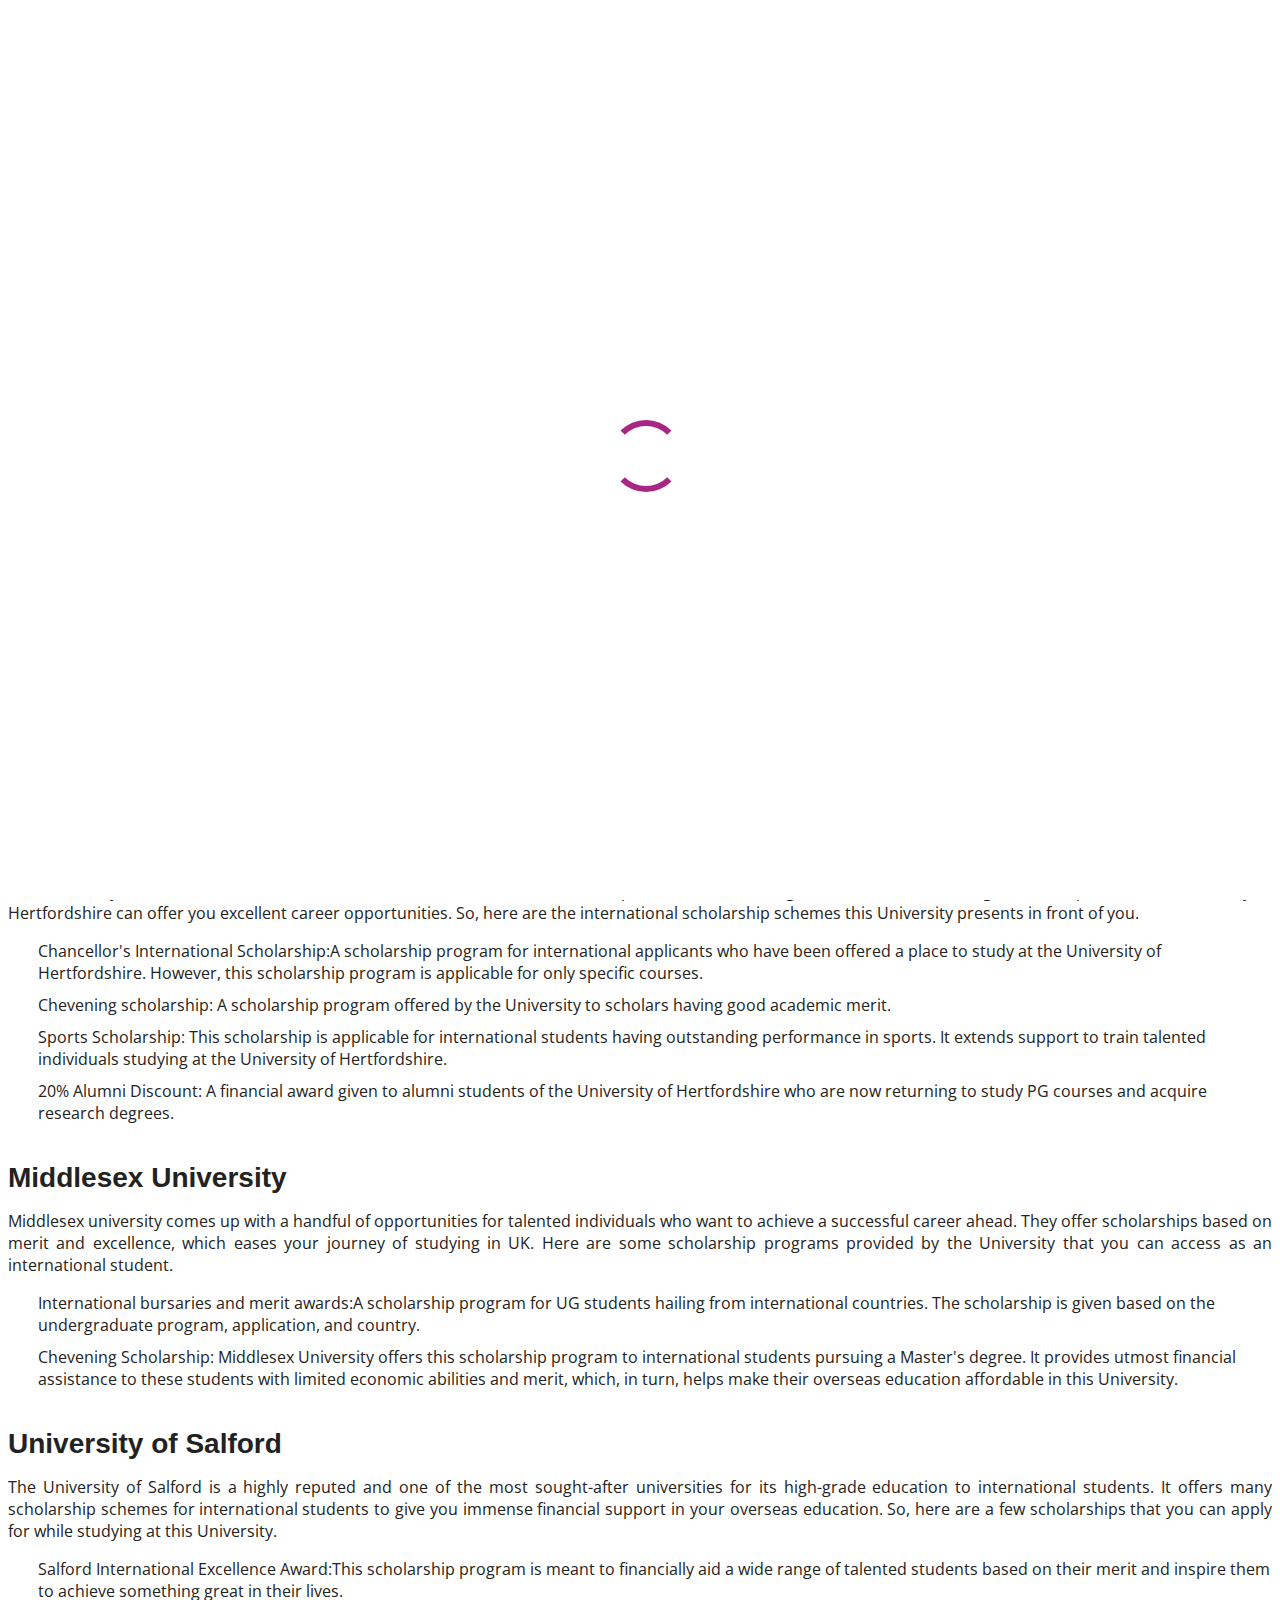
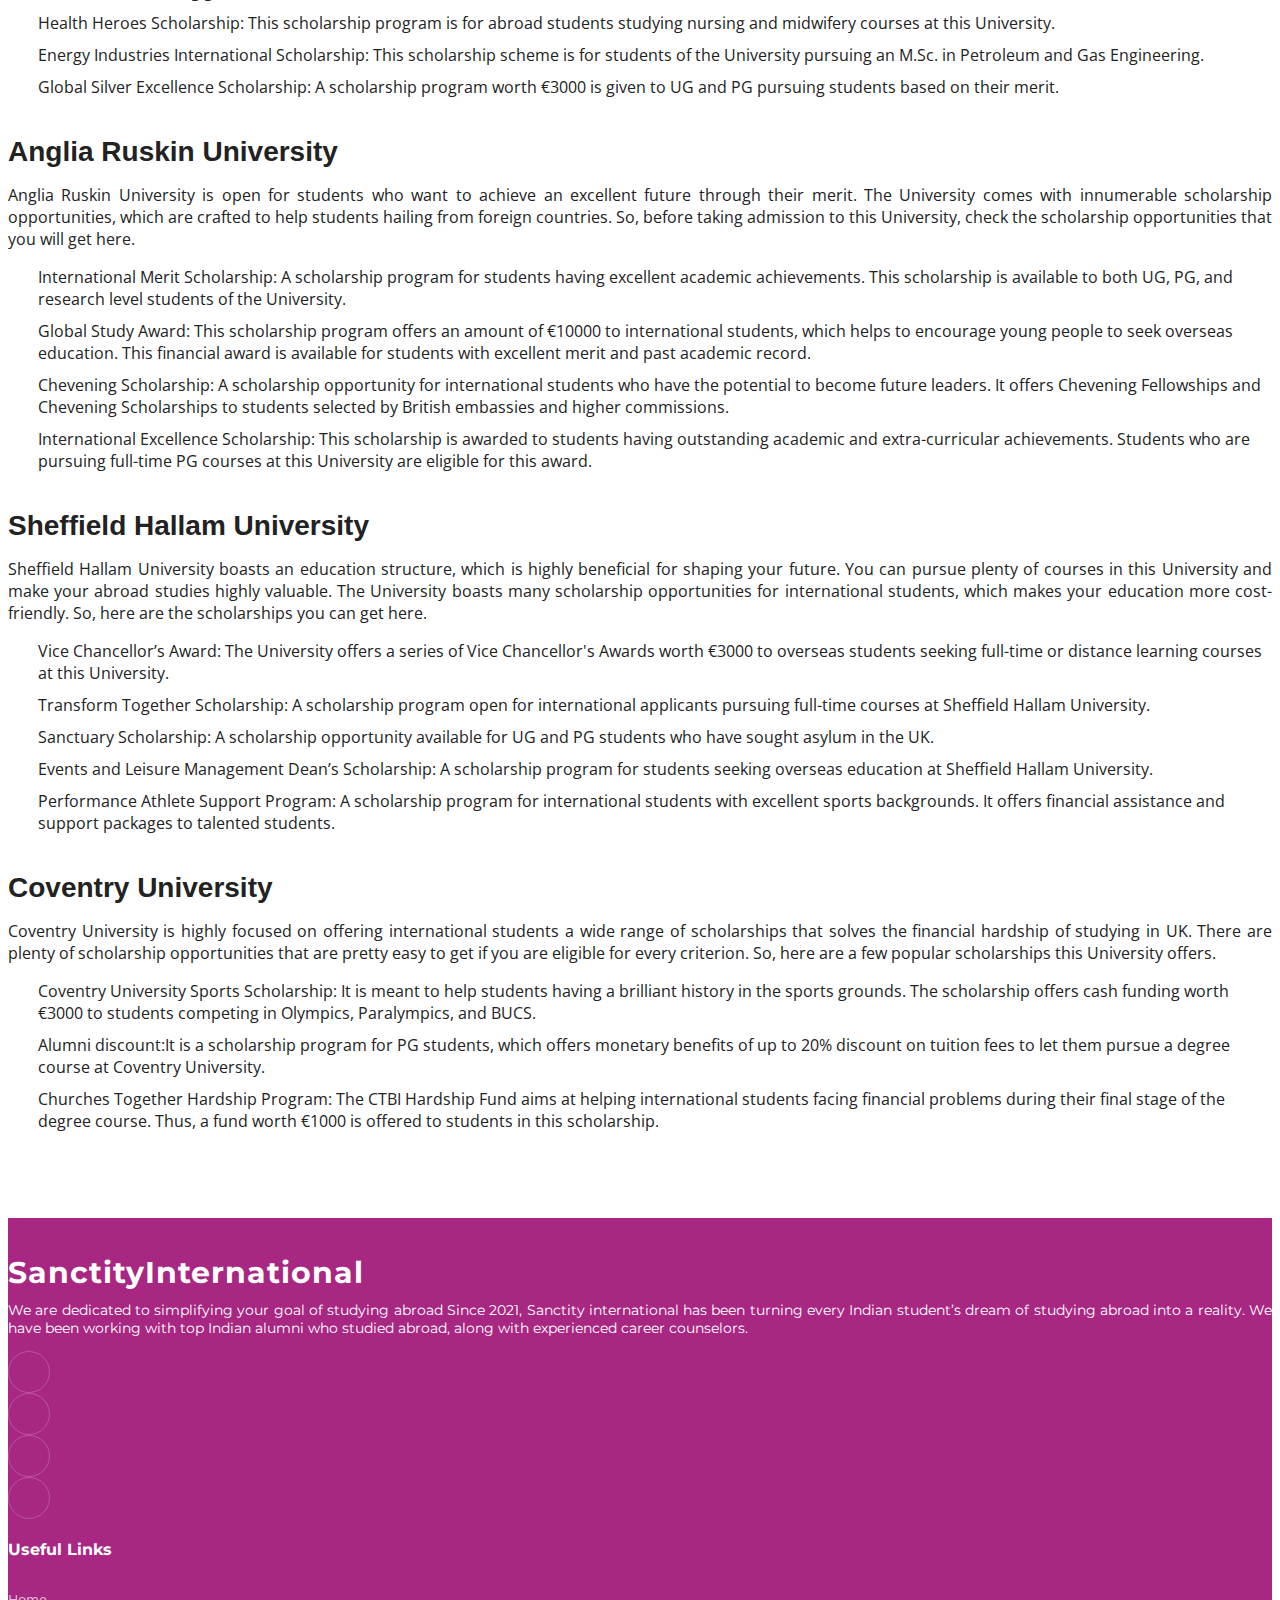
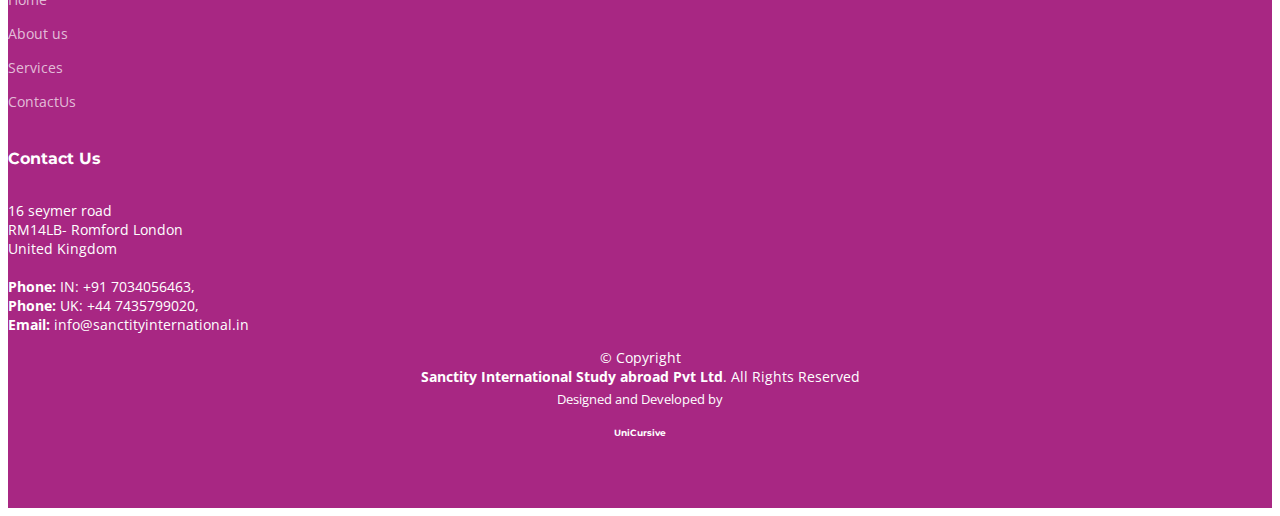
==== ScholarshipUK.html @ 5bcd30e2 "career bridage instead of Sanctity International" ====
<!DOCTYPE html>
<html lang="en">

<head>
  <meta charset="utf-8">
  <meta content="width=device-width, initial-scale=1.0" name="viewport">

  <title>SanctityInternational</title>
  <meta content="" name="description">
  <meta content="" name="keywords">

  <!-- Favicons -->


  <!-- Google Fonts -->
  <link rel="preconnect" href="https://fonts.googleapis.com">
  <link rel="preconnect" href="https://fonts.gstatic.com" crossorigin>
  <link href="https://fonts.googleapis.com/css2?family=Open+Sans:ital,wght@0,300;0,400;0,500;0,600;0,700;1,300;1,400;1,600;1,700&family=Montserrat:ital,wght@0,300;0,400;0,500;0,600;0,700;1,300;1,400;1,500;1,600;1,700&family=Raleway:ital,wght@0,300;0,400;0,500;0,600;0,700;1,300;1,400;1,500;1,600;1,700&display=swap" rel="stylesheet">

  <!-- Vendor CSS Files -->
  <link href="assets/vendor/bootstrap/css/bootstrap.min.css" rel="stylesheet">
  <link href="assets/vendor/bootstrap-icons/bootstrap-icons.css" rel="stylesheet">
  <link href="assets/vendor/aos/aos.css" rel="stylesheet">
  <link href="assets/vendor/glightbox/css/glightbox.min.css" rel="stylesheet">
  <link href="assets/vendor/swiper/swiper-bundle.min.css" rel="stylesheet">
    <!--Jquery-->
<script src="https://cdnjs.cloudflare.com/ajax/libs/jquery/3.4.1/jquery.min.js" integrity="sha256-CSXorXvZcTkaix6Yvo6HppcZGetbYMGWSFlBw8HfCJo=" crossorigin="anonymous"></script>
<!--Floating WhatsApp css-->
<link rel="stylesheet" href="https://rawcdn.githack.com/rafaelbotazini/floating-whatsapp/3d18b26d5c7d430a1ab0b664f8ca6b69014aed68/floating-wpp.min.css">
<!--Floating WhatsApp javascript-->
<script type="text/javascript" src="https://rawcdn.githack.com/rafaelbotazini/floating-whatsapp/3d18b26d5c7d430a1ab0b664f8ca6b69014aed68/floating-wpp.min.js"></script>  

  <!-- Template Main CSS File -->
  <link href="assets/css/main.css" rel="stylesheet">

</head>

<body>

  <header id="header" class="header d-flex align-items-center">

    <div class="container-fluid container-xl d-flex align-items-center justify-content-between">
      <a href="index.html" class="logo d-flex align-items-center">
        <h1>SanctityInternational<span>.</span></h1>
      </a>
      <nav id="navbar" class="navbar">
        <ul>
          <li ><a href="index.html#hero">Home</a></li>
          
          <li ><a class="line" href="index.html#about">About</a></li>
         
          <li ><a class="line" href="index.html#services">Services</a></li>
          
          <li><a class="line" href="index.html#teams">Teams</a></li>
        
          <li ><a class="line" href="index.html#courses">Courses</a></li>
          
          <li ><a class="line" href="career.html">Career</a></li>
         
          <li class="dropdown"><a class="line" href="ScholarshipUK.html"><span>Scholarship</span> <i class="bi bi-chevron-down dropdown-indicator"></i></a>
            <ul>
              <li><a href="ScholarshipUK.html">UK</a></li>
               <!-- <li><a href="#">Australia</a></li>
               <li><a href="#">Canada</a></li> -->
            </ul>
          </li>
   
          <li><a class="line" href="index.html#contact">Contact</a></li>
        </ul>
      </nav><!-- .navbar -->

      <i class="mobile-nav-toggle mobile-nav-show bi bi-list"></i>
      <i class="mobile-nav-toggle mobile-nav-hide d-none bi bi-x"></i>
    </div>
  </header>
  <!-- End Header -->

  <main id="main">

    <!-- ======= Breadcrumbs ======= -->
    <div class="breadcrumbs">
      <div class="page-header d-flex align-items-center" style="background-image: url('');">
        <div class="container position-relative">
          <div class="row d-flex justify-content-center">
            <div class="col-lg-6 text-center">
              <h2>Scholarship for United Kingdom</h2>
              <!-- <p></p> -->
            </div>
          </div>
        </div>
      </div>
      <nav>
        <div class="container">
          <ol>
            <li><a href="ScholarshipUK.html">Scholarship</a></li>
            <li>UK</li>
          </ol>
        </div>
      </nav>
    </div>

      <!-- ======= About Us Section ======= -->
    <section id="scholarship" class="about">
      <div class="container" data-aos="fade-up">
        <div class="row gy-4">
          <p>
            The UK is the cult place of quality education for international students. Every year, a wide range of universities in the UK welcomes numerous students from abroad who seek degrees at various levels. Hence, British institutions offer ample scholarship opportunities to those students to help them pursue their overseas education properly and fulfill their dreams.
          </p>
          <P>
            So, whether you have an excellent past educational record or lack financial stability in your life, UK universities will offer you scholarships for all issues. But don’t you know which scholarship program to opt for? Well, this is when Sanctity International comes to your rescue. As a leading abroad education consultant, we let you familiarize yourself with different international scholarship schemes corresponding to your course and help you get prepared to apply for them.
          </P>
          <H3>The UK is the right destination to begin your overseas education</H3>
          <P>
            UK Universities boast numerous scholarships, which are rightly made to give your career an impressive boost. Thus, Sanctity International works as a bridge between you and the UK universities to let you shape your future the way you want.
          </P>

          <!-- London South Bank University -->
          <!-- <H3>London South Bank University</H3>
          <P>
            London South Bank University offers an extensive range of scholarship schemes for international students. Its scholarship programs include adequate financial funding and ample career opportunities for students of all disciplines. So, here are a few well-known scholarships offered by the University.
          </P>
          <div class="col-lg">
            <div class="content ps-0 ps-lg">
              <ul class="fst-italic">
                <li><i class="bi bi-check-circle-fill"></i> 
                  Sports scholarships:An Elite Sports Programme, run by the Academy of Sport, supports talented individuals. Hence, they offer scholarship funding worth €3000 to all international students participating and performing well in sports like basketball.
                </li>
                <li><i class="bi bi-check-circle-fill"></i> 
                  Lawrence Burrows Educational Trust Fund: It is another progressive initiative taken by the London South Bank University. It offers funds worth €30000 to students participating in full-time undergraduate courses at the said University.
                </li>
                <li><i class="bi bi-check-circle-fill"></i> 
                  Chancerygate Foundation Bursary:An international scholarship program for abroad students belonging to minority backgrounds.
                </li>
              </ul>
            </div>
          </div> -->
          
          <!-- University of Central Lancashire -->
          <!-- <H3>University of Central Lancashire</H3>
          <P>
            The University of Central Lancashire every year welcomes a large number of students from all over the world. Besides, the study infrastructure of the University perfectly meets the demand of the overseas students. So, here are the scholarships that this University offers to its international students
          </P>
          <div class="col-lg">
            <div class="content ps-0 ps-lg">
              <ul class="fst-italic">
                <li><i class="bi bi-check-circle-fill"></i> 
                  Erasmus Mundus Scholarship:An International bursary worth €1000 is offered to international students per year. It is a helpful initiative for those students having enrolled with UCLan to pursue degrees.
                </li>
                <li><i class="bi bi-check-circle-fill"></i> 
                  Excellence Scholarships: A scholarship worth €3000 for students who have achieved outstanding marks in their previous educational centers. Students who are pursuing UG and PG degrees are eligible for this scholarship.
                </li>
                <li><i class="bi bi-check-circle-fill"></i> 
                  Merit Scholarship €2000:This scholarship is for international students who have achieved good grades before entering UCL. This scholarship is helpful for UG and PG students.
                </li>
              </ul>
            </div>
          </div> -->


          <!-- University of Hertfordshire -->
          <H3>University of Hertfordshire</H3>
          <P>
            The University of Hertfordshire makes room for students who have brilliant capabilities to shine bright in their future. Getting scholarships from the University of Hertfordshire can offer you excellent career opportunities. So, here are the international scholarship schemes this University presents in front of you.
          </P>
          <div class="col-lg">
            <div class="content ps-0 ps-lg">
              <ul class="fst-italic">
                <li><i class="bi bi-check-circle-fill"></i> 
                  Chancellor's International Scholarship:A scholarship program for international applicants who have been offered a place to study at the University of Hertfordshire. However, this scholarship program is applicable for only specific courses.
                </li>
                <li><i class="bi bi-check-circle-fill"></i> 
                  Chevening scholarship: A scholarship program offered by the University to scholars having good academic merit.
               </li>
                <li><i class="bi bi-check-circle-fill"></i> 
                  Sports Scholarship: This scholarship is applicable for international students having outstanding performance in sports. It extends support to train talented individuals studying at the University of Hertfordshire.
                </li>
                <li><i class="bi bi-check-circle-fill"></i> 
                  20% Alumni Discount: A financial award given to alumni students of the University of Hertfordshire who are now returning to study PG courses and acquire research degrees.
                </li>
              </ul>
            </div>
          </div>

          <H3>Middlesex University</H3>
          <P>
            Middlesex university comes up with a handful of opportunities for talented individuals who want to achieve a successful career ahead. They offer scholarships based on merit and excellence, which eases your journey of studying in UK. Here are some scholarship programs provided by the University that you can access as an international student.
          </P>
          <div class="col-lg">
            <div class="content ps-0 ps-lg">
              <ul class="fst-italic">
                <li><i class="bi bi-check-circle-fill"></i> 
                  International bursaries and merit awards:A scholarship program for UG students hailing from international countries. The scholarship is given based on the undergraduate program, application, and country.
                </li>
                <li><i class="bi bi-check-circle-fill"></i> 
                  Chevening Scholarship: Middlesex University offers this scholarship program to international students pursuing a Master's degree. It provides utmost financial assistance to these students with limited economic abilities and merit, which, in turn, helps make their overseas education affordable in this University.
               </li>
              </ul>
            </div>
          </div>

          <H3>University of Salford</H3>
          <P>
            The University of Salford is a highly reputed and one of the most sought-after universities for its high-grade education to international students. It offers many scholarship schemes for international students to give you immense financial support in your overseas education. So, here are a few scholarships that you can apply for while studying at this University.
          </P>
          <div class="col-lg">
            <div class="content ps-0 ps-lg">
              <ul class="fst-italic">
                <li><i class="bi bi-check-circle-fill"></i> 
                  Salford International Excellence Award:This scholarship program is meant to financially aid a wide range of talented students based on their merit and inspire them to achieve something great in their lives.
                </li>
                <li><i class="bi bi-check-circle-fill"></i> 
                  Health Heroes Scholarship: This scholarship program is for abroad students studying nursing and midwifery courses at this University.
               </li>
                <li><i class="bi bi-check-circle-fill"></i> 
                  Energy Industries International Scholarship: This scholarship scheme is for students of the University pursuing an M.Sc. in Petroleum and Gas Engineering.
                </li>
                <li><i class="bi bi-check-circle-fill"></i> 
                  Global Silver Excellence Scholarship: A scholarship program worth €3000 is given to UG and PG pursuing students based on their merit.
                </li>
              </ul>
            </div>
          </div>

          <H3>Anglia Ruskin University</H3>
          <P>Anglia Ruskin University is open for students who want to achieve an excellent future through their merit. The University comes with innumerable scholarship opportunities, which are crafted to help students hailing from foreign countries. So, before taking admission to this University, check the scholarship opportunities that you will get here.</P>
          <div class="col-lg">
            <div class="content ps-0 ps-lg">
              <ul class="fst-italic">
                <li><i class="bi bi-check-circle-fill"></i> 
                  International Merit Scholarship: A scholarship program for students having excellent academic achievements. This scholarship is available to both UG, PG, and research level students of the University.
                </li>
                <li><i class="bi bi-check-circle-fill"></i> 
                  Global Study Award: This scholarship program offers an amount of €10000 to international students, which helps to encourage young people to seek overseas education. This financial award is available for students with excellent merit and past academic record.
               </li>
                <li><i class="bi bi-check-circle-fill"></i> 
                  Chevening Scholarship: A scholarship opportunity for international students who have the potential to become future leaders. It offers Chevening Fellowships and Chevening Scholarships to students selected by British embassies and higher commissions.
                </li>
                <li><i class="bi bi-check-circle-fill"></i> 
                  International Excellence Scholarship: This scholarship is awarded to students having outstanding academic and extra-curricular achievements. Students who are pursuing full-time PG courses at this University are eligible for this award.
                </li>
              </ul>
            </div>
          </div>

          <H3>Sheffield Hallam University</H3>
          <P>Sheffield Hallam University boasts an education structure, which is highly beneficial for shaping your future. You can pursue plenty of courses in this University and make your abroad studies highly valuable. The University boasts many scholarship opportunities for international students, which makes your education more cost-friendly. So, here are the scholarships you can get here.</P>
          <div class="col-lg">
            <div class="content ps-0 ps-lg">
              <ul class="fst-italic">
                <li><i class="bi bi-check-circle-fill"></i> 
                  Vice Chancellor’s Award: The University offers a series of Vice Chancellor's Awards worth €3000 to overseas students seeking full-time or distance learning courses at this University.
                </li>
                <li><i class="bi bi-check-circle-fill"></i> 
                  Transform Together Scholarship: A scholarship program open for international applicants pursuing full-time courses at Sheffield Hallam University.
               </li>
                <li><i class="bi bi-check-circle-fill"></i> 
                  Sanctuary Scholarship: A scholarship opportunity available for UG and PG students who have sought asylum in the UK.
                </li>
                <li><i class="bi bi-check-circle-fill"></i> 
                  Events and Leisure Management Dean’s Scholarship: A scholarship program for students seeking overseas education at Sheffield Hallam University.
                </li>
                <li><i class="bi bi-check-circle-fill"></i> 
                  Performance Athlete Support Program: A scholarship program for international students with excellent sports backgrounds. It offers financial assistance and support packages to talented students.
                </li>
              </ul>
            </div>
          </div>


          <H3>Coventry University</H3>
          <P>Coventry University is highly focused on offering international students a wide range of scholarships that solves the financial hardship of studying in UK. There are plenty of scholarship opportunities that are pretty easy to get if you are eligible for every criterion. So, here are a few popular scholarships this University offers.</P>
          <div class="col-lg">
            <div class="content ps-0 ps-lg">
              <ul class="fst-italic">
                <li><i class="bi bi-check-circle-fill"></i> 
                  Coventry University Sports Scholarship: It is meant to help students having a brilliant history in the sports grounds. The scholarship offers cash funding worth €3000 to students competing in Olympics, Paralympics, and BUCS.
                </li>
                <li><i class="bi bi-check-circle-fill"></i> 
                  Alumni discount:It is a scholarship program for PG students, which offers monetary benefits of up to 20% discount on tuition fees to let them pursue a degree course at Coventry University.
               </li>
                <li><i class="bi bi-check-circle-fill"></i> 
                  Churches Together Hardship Program: The CTBI Hardship Fund aims at helping international students facing financial problems during their final stage of the degree course. Thus, a fund worth €1000 is offered to students in this scholarship.
                </li>
              </ul>
            </div>
          </div>

          <!-- <H3></H3>
          <P></P>
          <div class="col-lg">
            <div class="content ps-0 ps-lg">
              <ul class="fst-italic">
                <li><i class="bi bi-check-circle-fill"></i> 
                </li>
                <li><i class="bi bi-check-circle-fill"></i> 
               </li>
                <li><i class="bi bi-check-circle-fill"></i> 
                </li>
                <li><i class="bi bi-check-circle-fill"></i> 
                </li>
              </ul>
            </div>
          </div> -->
        </div>

      </div>
    </section>

  </main><!-- End #main -->

  <!-- ======= Footer ======= -->
  <footer id="footer" class="footer">

    <div class="container">
      <div class="row gy-4">
        <div class="col-lg-7 col-md-12 footer-info">
          <a href="index.html" class="logo d-flex align-items-center">
            <span>SanctityInternational</span>
          </a>
          <p>
            We are dedicated to simplifying your goal of studying abroad Since 2021, Sanctity international 
            has been turning every Indian student’s dream of studying abroad into a reality. We have been working 
            with top Indian alumni who studied abroad, along with experienced career counselors.
          </p>
          <div class="social-links d-flex mt-4">
            <a href="#" class="twitter"><i class="bi bi-twitter"></i></a>
            <a href="https://www.facebook.com/profile.php?id=100086452800144" class="facebook"><i class="bi bi-facebook"></i></a>
            <a href="https://www.instagram.com/sanctity2022/?r=nametag" class="instagram"><i class="bi bi-instagram"></i></a>
            <a href="#" class="linkedin"><i class="bi bi-linkedin"></i></a>
          </div>
        </div>

        <div class="col-lg-2 col-6 footer-links">
          <h4>Useful Links</h4>
          <ul>
            <li><a href="index.html#hero">Home</a></li>
            <li><a href="index.html#about">About us</a></li>
            <li><a href="index.html#services">Services</a></li>
            <li><a href="index.html#contact">ContactUs</a></li>
          </ul>
        </div>

        <div class="col-lg-3 col-md-12 footer-contact text-center text-md-start">
          <h4>Contact Us</h4>
          
            16 seymer road <br>
            RM14LB- Romford London<br>
            United Kingdom <br><br>

            <strong>Phone:</strong> IN: +91 7034056463,</br>
            <strong>Phone:</strong> UK: +44 7435799020,</br>
            <strong>Email:</strong> info@sanctityinternational.in<br>
          </p>

        </div>

      </div>
    </div>

    <div class="container mt-4">
      <div class="copyright">
        &copy; Copyright <br> <strong><span>Sanctity International Study abroad Pvt Ltd</span></strong>. All Rights Reserved
      </div>
      <div class="credits">
        Designed and Developed by <a href="https://unicursive.com/"><h6>UniCursive</h6></a>
      </div>
    </div>

  </footer><!-- End Footer -->
  <a id='send-it' class='blantershow-chat d-flex align-items-center justify-content-center' href='javascript:void'  title='Show Chat'><i class="bi bi-whatsapp"></i></a>
  <a href="#" class="scroll-top d-flex align-items-center justify-content-center"><i class="bi bi-arrow-up-short"></i></a>

  <div id="preloader"></div>
  <script>
    /* Whatsapp Chat Widget by www.bloggermix.com */
 $(document).on("click", "#send-it", function() {
   var a = "Hi";
   if ("" != a) {
     var b = $("#get-number").text(),
       c = "Hi",
       d = "https://web.whatsapp.com/send",
       e = b,
       f = "&text=" + c;
     if (
       /Android|webOS|iPhone|iPad|iPod|BlackBerry|IEMobile|Opera Mini/i.test(
         navigator.userAgent
       )
     )
       var d = "whatsapp://send";
     var g = d + "?phone=+447435799020" + e + f;
     window.open(g, "_blank");
   }
 }),
   $(document).on("click", ".informasi", function() {
     (document.getElementById("get-number").innerHTML = $(this)
       .children(".my-number")
       .text()),
       $(".start-chat,.get-new")
         .addClass("show")
         .removeClass("hide"),
       $(".home-chat,.head-home")
         .addClass("hide")
         .removeClass("show"),
       (document.getElementById("get-nama").innerHTML = $(this)
         .children(".info-chat")
         .children(".chat-nama")
         .text()),
       (document.getElementById("get-label").innerHTML = $(this)
         .children(".info-chat")
         .children(".chat-label")
         .text());
   }),
   $(document).on("click", ".close-chat", function() {
     $("#whatsapp-chat")
       .addClass("hide")
       .removeClass("show");
   }),
   $(document).on("click", ".blantershow-chat", function() {
     $("#whatsapp-chat")
       .addClass("show")
       .removeClass("hide");
   });
 
   </script>

  <!-- Vendor JS Files -->
  <script src="assets/vendor/bootstrap/js/bootstrap.bundle.min.js"></script>
  <script src="assets/vendor/aos/aos.js"></script>
  <script src="assets/vendor/glightbox/js/glightbox.min.js"></script>
  <script src="assets/vendor/purecounter/purecounter_vanilla.js"></script>
  <script src="assets/vendor/swiper/swiper-bundle.min.js"></script>
  <script src="assets/vendor/isotope-layout/isotope.pkgd.min.js"></script>
  <script src="assets/vendor/php-email-form/validate.js"></script>

  <!-- Template Main JS File -->
  <script src="assets/js/main.js"></script>

</body>

</html>
---- assets/css/main.css ----
/* Fonts */
:root {
  --font-default: "Open Sans", system-ui, -apple-system, "Segoe UI", Roboto, "Helvetica Neue", Arial, "Noto Sans", "Liberation Sans", sans-serif, "Apple Color Emoji", "Segoe UI Emoji", "Segoe UI Symbol", "Noto Color Emoji";
  --font-primary: "Montserrat", sans-serif;
  --font-secondary: "Poppins", sans-serif;
}

/* Colors */
:root {
  --color-default: #222222;
  --color-primary: #a82783;
  --color-secondary: #f85a40;
}

/* Smooth scroll behavior */
:root {
  scroll-behavior: smooth;
}

/*--------------------------------------------------------------
# General
--------------------------------------------------------------*/
body {
  font-family: var(--font-default);
  color: var(--color-default);
}

a {
  color: var(--color-primary);
  text-decoration: none;
}

a:hover {
  color: #00b6a1;
  text-decoration: none;
}

h1,
h2,
h3,
h4,
h5,
h6 {
  font-family: var(--font-primary);
}
p{
  text-align: justify;
}

/*--------------------------------------------------------------
# Sections & Section Header
--------------------------------------------------------------*/
.header-menu{
  color:white;
  font-size:28px;
  font-weight:600;
  margin-top:-32px:
  padding-bottom:6px;
  
}
section {
  padding: 60px 0;
  overflow: hidden;
}

.sections-bg {
  background-color: #f6f6f6;
}

.section-header {
  text-align: center;
  padding-bottom: 24px;
}

.section-header h2 {
  font-size: 32px;
  font-weight: 600;
  margin-bottom: 24px;
  padding-bottom: 5px;
  position: relative;
}

.section-header h2:after {
  content: "";
  position: absolute;
  display: block;
  width: 133px;
  height: 3px;
  background: var(--color-primary);
  left: 0;
  right: 0;
  bottom: 0;
  margin: auto;
}

.section-header p {
  margin-bottom: 0;
  color: #6f6f6f;
  text-align: center;
}


/*--------------------------------------------------------------
# Breadcrumbs
--------------------------------------------------------------*/
.breadcrumbs .page-header {
  padding: 60px 0 60px 0;
  min-height: 20vh;
  position: relative;
  background-color: var(--color-primary);
}

.breadcrumbs .page-header h2 {
  font-size: 56px;
  font-weight: 500;
  color: #fff;
  font-family: var(--font-secondary);
}

.breadcrumbs .page-header p {
  color: rgba(255, 255, 255, 0.8);
}

.breadcrumbs nav {
  background-color: #f6f6f6;
  padding: 20px 0;
}

.breadcrumbs nav ol {
  display: flex;
  flex-wrap: wrap;
  list-style: none;
  margin: 0;
  padding: 0;
  font-size: 16px;
  font-weight: 600;
  color: var(--color-default);
}

.breadcrumbs nav ol a {
  color: var(--color-primary);
  transition: 0.3s;
}

.breadcrumbs nav ol a:hover {
  text-decoration: underline;
}

.breadcrumbs nav ol li+li {
  padding-left: 10px;
}

.breadcrumbs nav ol li+li::before {
  display: inline-block;
  padding-right: 10px;
  color: var(--color-secondary);
  content: "/";
}

/*--------------------------------------------------------------
# Scroll top button
--------------------------------------------------------------*/
.scroll-top {
  position: fixed;
  visibility: hidden;
  opacity: 0;
  right: 15px;
  bottom: -15px;
  z-index: 99999;
  background: var(--color-secondary);
  width: 44px;
  height: 44px;
  border-radius: 50px;
  transition: all 0.4s;
}

.scroll-top i {
  font-size: 24px;
  color: #fff;
  line-height: 0;
}

.scroll-top:hover {
  background: rgba(248, 90, 64, 0.8);
  color: #fff;
}

.scroll-top.active {
  visibility: visible;
  opacity: 1;
  bottom: 15px;
}
/* .whatsapp-area{
  position: fixed;
  visibility: hidden;
  opacity: 0;
  right: 15px;
  bottom: -15px;
} */


/*Whatsapp Chat */

a.blantershow-chat{
  background:linear-gradient(to right top,#6f96f3,#164ed2);
  color:#fff;
  position:fixed;
  z-index:98;
  bottom:78px;
  right:15px;
  font-size:15px;
  padding:10px 20px;
  border-radius:30px;
  box-shadow:0 1px 15px rgba(32,33,36,.28)}
  a.blantershow-chat i{
    transform:scale(1.2);
    margin:0 10px 0 0}
    .header-chat{
      background:linear-gradient(to right top,#6f96f3,#164ed2);
      color:#fff;
      padding:20px
    }
    .header-chat h3{
      margin:0 0 10px
    }
    .header-chat p{
      font-size:14px;
      line-height:1.7;
      margin:0;
    }
    .info-avatar{
      position:relative
    }
    .info-avatar img{
      border-radius:100%;
      width:50px;
      float:left;
      margin:0 10px 0 0
    }
    .info-avatar:before{
      content:'\f232';z-index:1;font-family:"Font Awesome 5 Brands";background:#23ab23;color:#fff;padding:4px 5px;border-radius:100%;position:absolute;top:30px;left:30px}a.informasi{padding:20px;display:block;overflow:hidden;animation-name:showhide;animation-duration:2.5s}a.informasi:hover{background:#f1f1f1}.info-chat span{display:block}#get-label,span.chat-label{font-size:12px;color:#888}#get-nama,span.chat-nama{margin:5px 0 0;font-size:15px;font-weight:700;color:#222}#get-label,#get-nama{color:#fff}span.my-number{display:none}.blanter-msg{color:#444;padding:20px;font-size:12.5px;text-align:center;border-top:1px solid #ddd}textarea#chat-input{border:none;font-family:'Arial',sans-serif;width:100%;height:20px;outline:none;resize:none}
      a#send-it{
        color:#23ab23;
        width:40px;
        
        font-weight:700;
        padding:8px;
        background:whitesmoke;
        border-radius:10px
      }.first-msg{background:#f5f5f5;padding:30px;text-align:center}.first-msg span{background:#e2e2e2;color:#333;font-size:14.2px;line-height:1.7;border-radius:10px;padding:15px 20px;display:inline-block}.start-chat .blanter-msg{display:flex}#get-number{display:none}a.close-chat{position:absolute;top:5px;right:15px;color:#fff;font-size:30px}@keyframes showhide{from{transform:scale(.5);opacity:0}}@keyframes showchat{from{transform:scale(0);opacity:0}}@media screen and (max-width:480px){#whatsapp-chat{width:auto;left:5%;right:5%;font-size:80%}}.hide{display:none;animation-name:showhide;animation-duration:1.5s;transform:scale(1);opacity:1}.show{display:block;animation-name:showhide;animation-duration:1.5s;transform:scale(1);opacity:1}


/*--------------------------------------------------------------
# Preloader
--------------------------------------------------------------*/
#preloader {
  position: fixed;
  inset: 0;
  z-index: 999999;
  overflow: hidden;
  background: #fff;
  transition: all 0.6s ease-out;
}

#preloader:before {
  content: "";
  position: fixed;
  top: calc(50% - 30px);
  left: calc(50% - 30px);
  border: 6px solid #fff;
  border-color: var(--color-primary) transparent var(--color-primary) transparent;
  border-radius: 50%;
  width: 60px;
  height: 60px;
  -webkit-animation: animate-preloader 1.5s linear infinite;
  animation: animate-preloader 1.5s linear infinite;
}

@-webkit-keyframes animate-preloader {
  0% {
    transform: rotate(0deg);
  }

  100% {
    transform: rotate(360deg);
  }
}

@keyframes animate-preloader {
  0% {
    transform: rotate(0deg);
  }

  100% {
    transform: rotate(360deg);
  }
}

/*--------------------------------------------------------------
# Disable aos animation delay on mobile devices
--------------------------------------------------------------*/
@media screen and (max-width: 768px) {
  [data-aos-delay] {
    transition-delay: 0 !important;
  }
}

/*--------------------------------------------------------------
# Header
--------------------------------------------------------------*/
.topbar {
  background: #00796b;
  height: 40px;
  font-size: 14px;
  transition: all 0.5s;
  color: #fff;
  padding: 0;
}

.topbar .contact-info i {
  font-style: normal;
  color: #fff;
  line-height: 0;
}

.topbar .contact-info i a,
.topbar .contact-info i span {
  padding-left: 5px;
  color: #fff;
}

@media (max-width: 575px) {

  .topbar .contact-info i a,
  .topbar .contact-info i span {
    font-size: 13px;
  }
}

.topbar .contact-info i a {
  line-height: 0;
  transition: 0.3s;
}

.topbar .contact-info i a:hover {
  color: #fff;
  text-decoration: underline;
}

.topbar .social-links a {
  color: rgba(255, 255, 255, 0.7);
  line-height: 0;
  transition: 0.3s;
  margin-left: 20px;
}

.topbar .social-links a:hover {
  color: #fff;
}

.header {
  transition: all 0.5s;
  z-index: 997;
  height: 90px;
  background-color: var(--color-primary);
}

.header.sticked {
  position: fixed;
  top: 0;
  right: 0;
  left: 0;
  height: 70px;
  box-shadow: 0px 2px 20px rgba(0, 0, 0, 0.1);
}

.header .logo img {
  max-height: 40px;
  margin-right: 6px;
}

.header .logo h1 {
  font-size: 22px;
  margin: 0;
  font-weight: 600;
  letter-spacing: 0.8px;
  color: #fff;
  font-family: var(--font-primary);
}

.header .logo h1 span {
  color: #f96f59;
}

.sticked-header-offset {
  margin-top: 70px;
}

section {
  scroll-margin-top: 70px;
}

/*--------------------------------------------------------------
# Desktop Navigation
--------------------------------------------------------------*/
@media (min-width: 1280px) {
  .navbar {
    padding: 0;
  }

  .navbar ul {
    margin: 0;
    padding: 0;
    display: flex;
    list-style: none;
    align-items: center;
  }

  .navbar li {
    position: relative;
  }

  .navbar>ul>li {
    white-space: nowrap;
    padding: 10px 0 10px 28px;
  }

  .navbar a,
  .navbar a:focus {
    display: flex;
    align-items: center;
    justify-content: space-between;
    padding: 0 3px;
    font-family: var(--font-secondary);
    font-size: 16px;
    font-weight: 600;
    color: rgba(255, 255, 255, 0.6);
    white-space: nowrap;
    transition: 0.3s;
    position: relative;
  }

  .navbar a i,
  .navbar a:focus i {
    font-size: 12px;
    line-height: 0;
    margin-left: 5px;
  }

  .navbar>ul>li>a:before {
    content: "";
    position: absolute;
    width: 100%;
    height: 2px;
    bottom: -6px;
    left: 0;
    background-color: var(--color-secondary);
    visibility: hidden;
    width: 0px;
    transition: all 0.3s ease-in-out 0s;
  }

  .navbar a:hover:before,
  .navbar li:hover>a:before,
  .navbar .active:before {
    visibility: visible;
    width: 100%;
  }

  .navbar a:hover,
  .navbar .active,
  .navbar .active:focus,
  .navbar li:hover>a {
    color: #fff;
  }

  .navbar .dropdown ul {
    display: block;
    position: absolute;
    left: 28px;
    top: calc(100% + 30px);
    margin: 0;
    padding: 10px 0;
    z-index: 99;
    opacity: 0;
    visibility: hidden;
    background: #fff;
    box-shadow: 0px 0px 30px rgba(127, 137, 161, 0.25);
    transition: 0.3s;
    border-radius: 4px;
  }

  .navbar .dropdown ul li {
    text-decoration: underline;
    min-width: 200px;
  }

  .navbar .dropdown ul a {
    padding: 10px 20px;
    font-size: 15px;
    text-transform: none;
    font-weight: 600;
    color: var(--color-primary);
  }

  .navbar .dropdown ul a i {
    font-size: 12px;
  }

  .navbar .dropdown ul a:hover,
  .navbar .dropdown ul .active:hover,
  .navbar .dropdown ul li:hover>a {
    color: var(--color-secondary);
  }

  .navbar .dropdown:hover>ul {
    opacity: 1;
    top: 100%;
    visibility: visible;
  }

  .navbar .dropdown .dropdown ul {
    top: 0;
    left: calc(100% - 30px);
    visibility: hidden;
  }

  .navbar .dropdown .dropdown:hover>ul {
    opacity: 1;
    top: 0;
    left: 100%;
    visibility: visible;
  }
}

@media (min-width: 1280px) and (max-width: 1366px) {
  .navbar .dropdown .dropdown ul {
    left: -90%;
  }

  .navbar .dropdown .dropdown:hover>ul {
    left: -100%;
  }
}

@media (min-width: 1280px) {

  .mobile-nav-show,
  .mobile-nav-hide {
    display: none;
  }
}

/*--------------------------------------------------------------
# Mobile Navigation
--------------------------------------------------------------*/
@media (max-width: 1279px) {
  .navbar {
    position: fixed;
    top: 0;
    right: -100%;
    width: 100%;
    max-width: 400px;
    bottom: 0;
    transition: 0.3s;
    z-index: 9997;
  }

  .navbar ul {
    position: absolute;
    inset: 0;
    padding: 50px 0 10px 0;
    margin: 0;
    background: #8C3886;
    overflow-y: auto;
    transition: 0.3s;
    z-index: 9998;
    
    
  }
  
  /* .navbar li a{
    border-top: 1px solid black;
    } */

  .navbar a,
  .navbar a:focus {
    display: flex;
    align-items: center;
    justify-content: space-between;
    padding: 10px 20px;
    font-family: var(--font-primary);
    font-size: 15px;
    font-weight: 600;
    color: rgba(255, 255, 255, 0.7);
    white-space: nowrap;
    transition: 0.3s;
    border-top: 1px solid black;
  }

  .navbar a i,
  .navbar a:focus i {
    font-size: 12px;
    line-height: 0;
    margin-left: 5px;
  }

  .navbar a:hover,
  .navbar .active,
  .navbar .active:focus,
  .navbar li:hover>a {
    color: #fff;
  }

  .navbar .getstarted,
  .navbar .getstarted:focus {
    background: var(--color-primary);
    padding: 8px 20px;
    border-radius: 4px;
    margin: 15px;
    color: #fff;
  }

  .navbar .getstarted:hover,
  .navbar .getstarted:focus:hover {
    color: #fff;
    background: var(--color-primary);
  }

  .navbar .dropdown ul,
  .navbar .dropdown .dropdown ul {
    position: static;
    display: none;
    padding: 10px 0;
    margin: 10px 20px;
    transition: all 0.5s ease-in-out;
    background-color:var(--color-primary);
    border: 1px solid var(--color-primary);
  }

  .navbar .dropdown>.dropdown-active,
  .navbar .dropdown .dropdown>.dropdown-active {
    display: block;
  }

  .mobile-nav-show {
    color: rgba(255, 255, 255, 0.6);
    font-size: 28px;
    cursor: pointer;
    line-height: 0;
    transition: 0.5s;
    z-index: 9999;
    margin-right: 10px;
  }

  .mobile-nav-hide {
    color: #fff;
    font-size: 32px;
    cursor: pointer;
    line-height: 0;
    transition: 0.5s;
    position: fixed;
    right: 20px;
    top: 20px;
    z-index: 9999;
  }

  .mobile-nav-active {
    overflow: hidden;
  }

  .mobile-nav-active .navbar {
    right: 0;
  }

  .mobile-nav-active .navbar:before {
    content: "";
    position: fixed;
    inset: 0;
    background: var(--color-primary);
    z-index: 9996;
  }
}

/*--------------------------------------------------------------
# About Us Section
--------------------------------------------------------------*/
.about h3 {
  font-weight: 700;
  font-size: 28px;
  margin-bottom: 10px;
  font-family: var(--font-secondary);
}

.about .call-us {
  left: 10%;
  right: 10%;
  bottom: 0;
  background-color: #fff;
  box-shadow: 0px 2px 25px rgba(0, 0, 0, 0.08);
  padding: 20px;
  text-align: center;
}

.about .call-us h4 {
  font-size: 24px;
  font-weight: 700;
  margin-bottom: 5px;
}

.about .call-us p {
  font-size: 28px;
  font-weight: 700;
  color: var(--color-primary);
}

.about .content ul {
  list-style: none;
  padding: 0;
}

.about .content ul li {
  padding: 0 0 10px 30px;
  position: relative;
}

.about .content ul i {
  position: absolute;
  font-size: 20px;
  left: 0;
  top: -3px;
  color: var(--color-primary);
}

.about .content p:last-child {
  margin-bottom: 0;
}

.about .play-btn {
  width: 94px;
  height: 94px;
  background: radial-gradient(var(--color-primary) 50%, rgba(0, 131, 116, 0.4) 52%);
  border-radius: 50%;
  display: block;
  position: absolute;
  left: calc(50% - 47px);
  top: calc(50% - 47px);
  overflow: hidden;
}

.about .play-btn:before {
  content: "";
  position: absolute;
  width: 120px;
  height: 120px;
  -webkit-animation-delay: 0s;
  animation-delay: 0s;
  -webkit-animation: pulsate-btn 2s;
  animation: pulsate-btn 2s;
  -webkit-animation-direction: forwards;
  animation-direction: forwards;
  -webkit-animation-iteration-count: infinite;
  animation-iteration-count: infinite;
  -webkit-animation-timing-function: steps;
  animation-timing-function: steps;
  opacity: 1;
  border-radius: 50%;
  border: 5px solid rgba(0, 131, 116, 0.7);
  top: -15%;
  left: -15%;
  background: rgba(198, 16, 0, 0);
}

.about .play-btn:after {
  content: "";
  position: absolute;
  left: 50%;
  top: 50%;
  transform: translateX(-40%) translateY(-50%);
  width: 0;
  height: 0;
  border-top: 10px solid transparent;
  border-bottom: 10px solid transparent;
  border-left: 15px solid #fff;
  z-index: 100;
  transition: all 400ms cubic-bezier(0.55, 0.055, 0.675, 0.19);
}

.about .play-btn:hover:before {
  content: "";
  position: absolute;
  left: 50%;
  top: 50%;
  transform: translateX(-40%) translateY(-50%);
  width: 0;
  height: 0;
  border: none;
  border-top: 10px solid transparent;
  border-bottom: 10px solid transparent;
  border-left: 15px solid #fff;
  z-index: 200;
  -webkit-animation: none;
  animation: none;
  border-radius: 0;
}

.about .play-btn:hover:after {
  border-left: 15px solid var(--color-primary);
  transform: scale(20);
}

@-webkit-keyframes pulsate-btn {
  0% {
    transform: scale(0.6, 0.6);
    opacity: 1;
  }

  100% {
    transform: scale(1, 1);
    opacity: 0;
  }
}

@keyframes pulsate-btn {
  0% {
    transform: scale(0.6, 0.6);
    opacity: 1;
  }

  100% {
    transform: scale(1, 1);
    opacity: 0;
  }
}

/*--------------------------------------------------------------
# Clients Section
--------------------------------------------------------------*/
.clients {
  padding: 40px 0;
}

.clients .swiper {
  padding: 10px 0;
}

.clients .swiper-slide img {
  transition: 0.3s;
}

.clients .swiper-slide img:hover {
  transform: scale(1.1);
}

.clients .swiper-pagination {
  margin-top: 20px;
  position: relative;
}

.clients .swiper-pagination .swiper-pagination-bullet {
  width: 12px;
  height: 12px;
  background-color: #fff;
  opacity: 1;
  background-color: #ddd;
}

.clients .swiper-pagination .swiper-pagination-bullet-active {
  background-color: var(--color-primary);
}

/*--------------------------------------------------------------
# Stats Counter Section
--------------------------------------------------------------*/
.stats-counter {
  padding: 40px 0;
}

.stats-counter .stats-item {
  padding: 20px 0;
  border-bottom: 1px solid #e4e4e4;
}

.stats-counter .stats-item .purecounter {
  min-width: 90px;
  padding-right: 15px;
}

.stats-counter .stats-item i {
  font-size: 44px;
  line-height: 0;
  margin-right: 15px;
}

.stats-counter .stats-item span {
  font-size: 40px;
  display: block;
  font-weight: 700;
  color: var(--color-primary);
  line-height: 40px;
}

.stats-counter .stats-item p {
  margin: 0;
  font-family: var(--font-primary);
  font-size: 14px;
}

/*--------------------------------------------------------------
# Call To Action Section
--------------------------------------------------------------*/
.call-to-action .container {
  background: linear-gradient(rgba(0, 0, 0, 0.5), rgba(0, 0, 0, 1.5)), url("../img/college-student.jpg") center center;
  background-size: cover;
  padding: 100px 60px;
  border-radius: 15px;
  overflow: hidden;
}

.call-to-action h3 {
  color: #fff;
  font-size: 35px;
  font-weight: 900;
  margin-bottom: 20px;
}

.call-to-action p {
  text-align: center;
  color: #fff;
  margin-bottom: 20px;
}

.call-to-action .play-btn {
  width: 94px;
  height: 94px;
  margin-bottom: 20px;
  background: radial-gradient(var(--color-primary) 50%, rgba(0, 131, 116, 0.4) 52%);
  border-radius: 50%;
  display: inline-block;
  position: relative;
  overflow: hidden;
}

.call-to-action .play-btn:before {
  content: "";
  position: absolute;
  width: 120px;
  height: 120px;
  -webkit-animation-delay: 0s;
  animation-delay: 0s;
  -webkit-animation: pulsate-btn 2s;
  animation: pulsate-btn 2s;
  -webkit-animation-direction: forwards;
  animation-direction: forwards;
  -webkit-animation-iteration-count: infinite;
  animation-iteration-count: infinite;
  -webkit-animation-timing-function: steps;
  animation-timing-function: steps;
  opacity: 1;
  border-radius: 50%;
  border: 5px solid rgba(0, 131, 116, 0.7);
  top: -15%;
  left: -15%;
  background: rgba(198, 16, 0, 0);
}

.call-to-action .play-btn:after {
  content: "";
  position: absolute;
  left: 50%;
  top: 50%;
  transform: translateX(-40%) translateY(-50%);
  width: 0;
  height: 0;
  border-top: 10px solid transparent;
  border-bottom: 10px solid transparent;
  border-left: 15px solid #fff;
  z-index: 100;
  transition: all 400ms cubic-bezier(0.55, 0.055, 0.675, 0.19);
}

.call-to-action .play-btn:hover:before {
  content: "";
  position: absolute;
  left: 50%;
  top: 50%;
  transform: translateX(-40%) translateY(-50%);
  width: 0;
  height: 0;
  border: none;
  border-top: 10px solid transparent;
  border-bottom: 10px solid transparent;
  border-left: 15px solid #fff;
  z-index: 200;
  -webkit-animation: none;
  animation: none;
  border-radius: 0;
}

.call-to-action .play-btn:hover:after {
  border-left: 15px solid var(--color-primary);
  transform: scale(20);
}

.call-to-action .cta-btn {
  font-family: var(--font-primary);
  font-weight: 500;
  font-size: 16px;
  letter-spacing: 1px;
  display: inline-block;
  padding: 12px 48px;
  border-radius: 50px;
  transition: 0.5s;
  margin: 10px;
  border: 2px solid #fff;
  color: #fff;
}

.call-to-action .cta-btn:hover {
  background: var(--color-primary);
  border: 2px solid var(--color-primary);
}

@keyframes pulsate-btn {
  0% {
    transform: scale(0.6, 0.6);
    opacity: 1;
  }

  100% {
    transform: scale(1, 1);
    opacity: 0;
  }
}

/*--------------------------------------------------------------
# Our Services Section
--------------------------------------------------------------*/
.services {
  padding: 60px 0;
}

.services .service-item {
  padding: 40px;
  background: #fff;
  height: 100%;
  border-radius: 10px;
}

.services .service-item .icon {
  width: 48px;
  height: 48px;
  position: relative;
  margin-bottom: 50px;
}

.services .service-item .icon i {
  color: var(--color-default);
  font-size: 56px;
  transition: ease-in-out 0.3s;
  z-index: 2;
  position: relative;
}

.services .service-item .icon:before {
  position: absolute;
  content: "";
  height: 100%;
  width: 100%;
  background: #eeeeee;
  border-radius: 50px;
  z-index: 1;
  top: 10px;
  right: -20px;
  transition: 0.3s;
}

.services .service-item h3 {
  color: var(--color-default);
  font-weight: 700;
  margin: 0 0 20px 0;
  padding-bottom: 8px;
  font-size: 22px;
  position: relative;
  display: inline-block;
  border-bottom: 4px solid #eeeeee;
  transition: 0.3s;
}

.services .service-item p {
  line-height: 24px;
  font-size: 14px;
  margin-bottom: 0;
}

.services .service-item .readmore {
  margin-top: 15px;
  display: inline-block;
  color: var(--color-primary);
}

.services .service-item:hover .icon:before {
  background: #00b6a1;
}

.services .service-item:hover h3 {
  border-color: var(--color-primary);
}

/*--------------------------------------------------------------
# Testimonials Section
--------------------------------------------------------------*/
.testimonials .testimonial-wrap {
  padding-left: 10px;
}

.testimonials .testimonial-item {
  box-sizing: content-box;
  padding: 30px;
  margin: 30px 10px;
  box-shadow: 0px 0 15px rgba(0, 0, 0, 0.1);
  position: relative;
  background: #fff;
  border-radius: 10px;
}

.testimonials .testimonial-item .testimonial-img {
  width: 90px;
  border-radius: 50px;
  margin-right: 15px;
}

.testimonials .testimonial-item h3 {
  font-size: 18px;
  font-weight: bold;
  margin: 10px 0 5px 0;
  color: #000;
}

.testimonials .testimonial-item h4 {
  font-size: 14px;
  color: #999;
  margin: 0;
}

.testimonials .testimonial-item .stars {
  margin: 10px 0;
}

.testimonials .testimonial-item .stars i {
  color: #ffc107;
  margin: 0 1px;
}

.testimonials .testimonial-item .quote-icon-left,
.testimonials .testimonial-item .quote-icon-right {
  color: #009d8b;
  font-size: 26px;
  line-height: 0;
}

.testimonials .testimonial-item .quote-icon-left {
  display: inline-block;
  left: -5px;
  position: relative;
}

.testimonials .testimonial-item .quote-icon-right {
  display: inline-block;
  right: -5px;
  position: relative;
  top: 10px;
  transform: scale(-1, -1);
}

.testimonials .testimonial-item p {
  font-style: italic;
  margin: 15px auto 15px auto;
}

.testimonials .swiper-pagination {
  margin-top: 20px;
  position: relative;
}

.testimonials .swiper-pagination .swiper-pagination-bullet {
  width: 12px;
  height: 12px;
  background-color: rgba(0, 0, 0, 0.2);
  opacity: 1;
}

.testimonials .swiper-pagination .swiper-pagination-bullet-active {
  background-color: var(--color-primary);
}

@media (max-width: 767px) {
  .testimonials .testimonial-wrap {
    padding-left: 0;
  }

  .testimonials .testimonial-item {
    padding: 30px;
    margin: 15px;
  }

  .testimonials .testimonial-item .testimonial-img {
    position: static;
    left: auto;
  }
}

/*--------------------------------------------------------------
# Portfolio Section
--------------------------------------------------------------*/
.portfolio .portfolio-flters {
  padding: 0 0 20px 0;
  margin: 0 auto;
  list-style: none;
  text-align: center;
}

.portfolio .portfolio-flters li {
  cursor: pointer;
  display: inline-block;
  padding: 0;
  font-size: 18px;
  font-weight: 500;
  margin: 0 10px;
  line-height: 1;
  transition: all 0.3s ease-in-out;
}

.portfolio .portfolio-flters li:hover,
.portfolio .portfolio-flters li.filter-active {
  color: var(--color-primary);
}

.portfolio .portfolio-flters li:first-child {
  margin-left: 0;
}

.portfolio .portfolio-flters li:last-child {
  margin-right: 0;
}

@media (max-width: 575px) {
  .portfolio .portfolio-flters li {
    font-size: 14px;
    margin: 0 5px;
  }
}

.portfolio .portfolio-wrap {
  box-shadow: 0px 10px 30px rgba(0, 0, 0, 0.1);
  border-radius: 10px;
  height: 100%;
  overflow: hidden;
}

.portfolio .portfolio-wrap img {
  transition: 0.3s;
  position: relative;
  z-index: 1;
}

.portfolio .portfolio-wrap .portfolio-info {
  padding: 25px 20px;
  background-color: #fff;
  position: relative;
  border-top: 1px solid #f3f3f3;
  z-index: 2;
  text-align: center;
}

.portfolio .portfolio-wrap .portfolio-info h4 {
  font-size: 18px;
  font-weight: 600;
  padding-right: 50px;
}

.portfolio .portfolio-wrap .portfolio-info h4 a {
  color: var(--color-default);
  transition: 0.3s;
}

.portfolio .portfolio-wrap .portfolio-info h4 a:hover {
  color: var(--color-primary);
}

.portfolio .portfolio-wrap .portfolio-info p {
  color: #6c757d;
  font-size: 14px;
  margin-bottom: 0;
  padding-right: 50px;
  text-align: center;
}

.portfolio .portfolio-wrap:hover img {
  transform: scale(1.1);
}

/*--------------------------------------------------------------
# Portfolio Details Section
--------------------------------------------------------------*/
.portfolio-details .portfolio-details-slider img {
  width: 100%;
}

.portfolio-details .portfolio-details-slider .swiper-pagination .swiper-pagination-bullet {
  width: 12px;
  height: 12px;
  background-color: rgba(255, 255, 255, 0.7);
  opacity: 1;
}

.portfolio-details .portfolio-details-slider .swiper-pagination .swiper-pagination-bullet-active {
  background-color: var(--color-primary);
}

.portfolio-details .swiper-button-prev,
.portfolio-details .swiper-button-next {
  width: 48px;
  height: 48px;
}

.portfolio-details .swiper-button-prev:after,
.portfolio-details .swiper-button-next:after {
  color: rgba(255, 255, 255, 0.8);
  background-color: rgba(0, 0, 0, 0.2);
  font-size: 24px;
  border-radius: 50%;
  width: 48px;
  height: 48px;
  display: flex;
  align-items: center;
  justify-content: center;
  transition: 0.3s;
}

.portfolio-details .swiper-button-prev:hover:after,
.portfolio-details .swiper-button-next:hover:after {
  background-color: rgba(0, 0, 0, 0.6);
}

@media (max-width: 575px) {

  .portfolio-details .swiper-button-prev,
  .portfolio-details .swiper-button-next {
    display: none;
  }
}

.portfolio-details .portfolio-info h3 {
  font-size: 22px;
  font-weight: 700;
  margin-bottom: 20px;
  padding-bottom: 20px;
  position: relative;
}

.portfolio-details .portfolio-info h3:after {
  content: "";
  position: absolute;
  display: block;
  width: 50px;
  height: 3px;
  background: var(--color-primary);
  left: 0;
  bottom: 0;
}

.portfolio-details .portfolio-info ul {
  list-style: none;
  padding: 0;
  font-size: 15px;
}

.portfolio-details .portfolio-info ul li {
  display: flex;
  flex-direction: column;
  padding-bottom: 15px;
  font-size: 16px;
}

.portfolio-details .portfolio-info ul strong {
  text-transform: uppercase;
  font-weight: 400;
  color: #9c9c9c;
  font-size: 12px;
}

.portfolio-details .portfolio-info .btn-visit {
  padding: 8px 40px;
  background: var(--color-primary);
  color: #fff;
  border-radius: 50px;
  transition: 0.3s;
}

.portfolio-details .portfolio-info .btn-visit:hover {
  background: #009d8b;
}

.portfolio-details .portfolio-description h2 {
  font-size: 26px;
  font-weight: 700;
  margin-bottom: 20px;
}

.portfolio-details .portfolio-description p {
  padding: 0;
}

.portfolio-details .portfolio-description .testimonial-item {
  padding: 30px 30px 0 30px;
  position: relative;
  background: white;
  height: 100%;
  margin-bottom: 50px;
}

.portfolio-details .portfolio-description .testimonial-item .testimonial-img {
  width: 90px;
  border-radius: 50px;
  border: 6px solid #fff;
  float: left;
  margin: 0 10px 0 0;
}

.portfolio-details .portfolio-description .testimonial-item h3 {
  font-size: 18px;
  font-weight: bold;
  margin: 15px 0 5px 0;
  padding-top: 20px;
}

.portfolio-details .portfolio-description .testimonial-item h4 {
  font-size: 14px;
  color: #6c757d;
  margin: 0;
}

.portfolio-details .portfolio-description .testimonial-item .quote-icon-left,
.portfolio-details .portfolio-description .testimonial-item .quote-icon-right {
  color: #009d8b;
  font-size: 26px;
  line-height: 0;
}

.portfolio-details .portfolio-description .testimonial-item .quote-icon-left {
  display: inline-block;
  left: -5px;
  position: relative;
}

.portfolio-details .portfolio-description .testimonial-item .quote-icon-right {
  display: inline-block;
  right: -5px;
  position: relative;
  top: 10px;
  transform: scale(-1, -1);
}

.portfolio-details .portfolio-description .testimonial-item p {
  font-style: italic;
  margin: 0 0 15px 0 0 0;
  padding: 0;
}

/*--------------------------------------------------------------
# Our Team Section
--------------------------------------------------------------*/
.team .member {
  text-align: center;
  background: #fff;
  border-radius: 10px;
  padding: 15px;
  overflow: hidden;
  box-shadow: 0px 2px 25px rgba(0, 0, 0, 0.1);
}

.team .member img {
  border-radius: 10px;
  overflow: hidden;
}

.team .member .member-content {
  padding: 0 20px 30px 20px;
}

.team .member h4 {
  font-weight: 700;
  margin-top: 16px;
  margin-bottom: 2px;
  font-size: 20px;
}

.team .member span {
  font-style: italic;
  display: block;
  font-size: 14px;
  color: #6c757d;
}

.team .member p {
  padding-top: 10px;
  font-size: 14px;
  font-style: italic;
  color: #6c757d;
}

.team .member .social {
  margin-top: 15px;
  margin-bottom: 10px;
  display: flex;
  align-items: center;
  justify-content: space-around;
}

.team .member .social a {
  color: #a2a2a2;
  transition: 0.3s;
  border-radius: 50%;
  width: 40px;
  height: 40px;
  display: flex;
  align-items: center;
  justify-content: center;
  border: 1px solid #bbbbbb;
}

.team .member .social a:hover {
  color: var(--color-primary);
  border-color: var(--color-primary);
}

.team .member .social i {
  font-size: 18px;
  margin: 0 2px;
}
/* ---------------------------------------------------------------- */

.team .teamMember {
  text-align: center;
  background: #fff;
  border-radius: 142px;
  padding: 15px;
  overflow: hidden;
  box-shadow: 0px 0px 7px rgb(0 0 0 / 20%);
}

.team .teamMember img {
  border-radius: 114px;
  overflow: hidden;
}

.team .teamMember .member-content {
  padding: 0 20px 30px 20px;
}

.team .teamMember h4 {
  font-weight: 700;
  margin-top: 16px;
  margin-bottom: 2px;
  font-size: 20px;
}

.team .teamMember span {
  font-style: italic;
  display: block;
  font-size: 14px;
  color: #6c757d;
}

.team .teamMember p {
  padding-top: 10px;
  font-size: 14px;
  font-style: italic;
  color: #6c757d;
}

.team .teamMember .social {
  margin-top: 15px;
  margin-bottom: 10px;
  display: flex;
  align-items: center;
  justify-content: space-around;
}

.team .teamMember .social a {
  color: #a2a2a2;
  transition: 0.3s;
  border-radius: 50%;
  width: 40px;
  height: 40px;
  display: flex;
  align-items: center;
  justify-content: center;
  border: 1px solid #bbbbbb;
}

.team .teamMember .social a:hover {
  color: var(--color-primary);
  border-color: var(--color-primary);
}

.team .teamMember .social i {
  font-size: 18px;
  margin: 0 2px;
}
/* ---------------------------------------------------------------- */

/*--------------------------------------------------------------
# Pricing Section
--------------------------------------------------------------*/
.pricing .pricing-item {
  padding: 60px 40px;
  box-shadow: 0 3px 20px -2px rgba(108, 117, 125, 0.15);
  background: #fff;
  height: 100%;
  position: relative;
  border-radius: 15px;
}

.pricing h3 {
  font-weight: 600;
  margin-bottom: 15px;
  font-size: 20px;
  color: #555555;
  text-align: center;
}

.pricing .icon {
  margin: 30px auto 30px auto;
  width: 70px;
  height: 70px;
  background: var(--color-primary);
  border-radius: 50%;
  display: flex;
  align-items: center;
  justify-content: center;
  transition: 0.3s;
  transform-style: preserve-3d;
}

.pricing .icon i {
  color: #fff;
  font-size: 28px;
  transition: ease-in-out 0.3s;
  line-height: 0;
}

.pricing .icon::before {
  position: absolute;
  content: "";
  height: 86px;
  width: 86px;
  border-radius: 50%;
  background: #87c1bb;
  transition: all 0.3s ease-out 0s;
  transform: translateZ(-1px);
}

.pricing .icon::after {
  position: absolute;
  content: "";
  height: 102px;
  width: 102px;
  border-radius: 50%;
  background: #d2eeeb;
  transition: all 0.3s ease-out 0s;
  transform: translateZ(-2px);
}

.pricing h4 {
  font-size: 48px;
  color: var(--color-secondary);
  font-weight: 700;
  font-family: var(--font-secondary);
  margin-bottom: 0;
  text-align: center;
}

.pricing h4 sup {
  font-size: 28px;
}

.pricing h4 span {
  color: rgba(108, 117, 125, 0.8);
  font-size: 18px;
  font-weight: 400;
}

.pricing ul {
  padding: 20px 0;
  list-style: none;
  color: #6c757d;
  text-align: left;
  line-height: 20px;
}

.pricing ul li {
  padding: 10px 0;
  display: flex;
  align-items: center;
}

.pricing ul i {
  color: #059652;
  font-size: 24px;
  padding-right: 3px;
}

.pricing ul .na {
  color: rgba(108, 117, 125, 0.5);
}

.pricing ul .na i {
  color: rgba(108, 117, 125, 0.5);
}

.pricing ul .na span {
  text-decoration: line-through;
}

.pricing .buy-btn {
  display: inline-block;
  padding: 10px 40px;
  border-radius: 50px;
  color: var(--color-primary);
  border: 1px solid rgba(0, 131, 116, 0.2);
  transition: none;
  font-size: 16px;
  font-weight: 600;
  font-family: var(--font-primary);
  transition: 0.3s;
}

.pricing .buy-btn:hover {
  background: var(--color-primary);
  color: #fff;
}

.pricing .featured {
  z-index: 10;
  border: 3px solid var(--color-primary);
}

@media (min-width: 992px) {
  .pricing .featured {
    transform: scale(1.15);
  }
}

/*--------------------------------------------------------------
# Frequently Asked Questions Section
--------------------------------------------------------------*/
.faq .content h3 {
  font-weight: 400;
  font-size: 34px;
}

.faq .content h4 {
  font-size: 20px;
  font-weight: 700;
  margin-top: 5px;
}

.faq .content p {
  font-size: 15px;
  color: #6c757d;
}

.faq .accordion-item {
  border: 0;
  margin-bottom: 20px;
  box-shadow: 0px 5px 25px 0px rgba(0, 0, 0, 0.06);
  border-radius: 10px;
}

.faq .accordion-item:last-child {
  margin-bottom: 0;
}

.faq .accordion-collapse {
  border: 0;
}

.faq .accordion-button {
  padding: 20px 50px 20px 20px;
  font-weight: 600;
  border: 0;
  font-size: 18px;
  line-height: 24px;
  color: var(--color-default);
  text-align: left;
  background: #fff;
  box-shadow: none;
  border-radius: 10px;
}

.faq .accordion-button .num {
  padding-right: 10px;
  font-size: 20px;
  line-height: 0;
  color: var(--color-primary);
}

.faq .accordion-button:not(.collapsed) {
  color: var(--color-primary);
  border-bottom: 0;
  box-shadow: none;
}

.faq .accordion-button:after {
  position: absolute;
  right: 20px;
  top: 20px;
}

.faq .accordion-body {
  padding: 0 40px 30px 45px;
  border: 0;
  border-radius: 10px;
  background: #fff;
  box-shadow: none;
}

/*--------------------------------------------------------------
# Recent Blog Posts Section
--------------------------------------------------------------*/
.recent-posts article {
  box-shadow: 0 4px 16px rgba(0, 0, 0, 0.1);
  background-color: #fff;
  padding: 30px;
  height: 100%;
  border-radius: 10px;
  overflow: hidden;
}

.recent-posts .post-img {
  max-height: 240px;
  margin: -30px -30px 15px -30px;
  overflow: hidden;
}

.recent-posts .post-category {
  font-size: 16px;
  color: #6f6f6f;
  margin-bottom: 10px;
}

.recent-posts .title {
  font-size: 22px;
  font-weight: 700;
  padding: 0;
  margin: 0 0 20px 0;
}

.recent-posts .title a {
  color: var(--color-default);
  transition: 0.3s;
}

.recent-posts .title a:hover {
  color: var(--color-primary);
}

.recent-posts .post-author-img {
  width: 50px;
  border-radius: 50%;
  margin-right: 15px;
}

.recent-posts .post-author {
  font-weight: 600;
  margin-bottom: 5px;
}

.recent-posts .post-date {
  font-size: 14px;
  color: #3c3c3c;
  margin-bottom: 0;
}

/*--------------------------------------------------------------
# Contact Section
--------------------------------------------------------------*/
.contact .info-container {
  background-color: var(--color-primary);
  height: 100%;
  padding: 20px;
  border-radius: 10px 0 0 10px;
  box-shadow: 0px 2px 25px rgba(0, 0, 0, 0.1);
}

.contact .info-item {
  width: 100%;
  background-color: #009da5;
  margin-bottom: 20px;
  padding: 20px;
  border-radius: 10px;
  color: #fff;
}

.contact .info-item:last-child {
  margin-bottom: 0;
}

.contact .info-item i {
  font-size: 20px;
  color: #fff;
  float: left;
  width: 44px;
  height: 44px;
  background-color: rgba(255, 255, 255, 0.2);
  display: flex;
  justify-content: center;
  align-items: center;
  border-radius: 50px;
  transition: all 0.3s ease-in-out;
  margin-right: 15px;
}

.contact .info-item h4 {
  padding: 0;
  font-size: 20px;
  font-weight: 600;
  margin-bottom: 5px;
}

.contact .info-item p {
  padding: 0;
  margin-bottom: 0;
  font-size: 14px;
}

.contact .info-item:hover i {
  background: #fff;
  color: var(--color-primary);
}

.contact .php-email-form {
  width: 100%;
  height: 100%;
  background: #fff;
  box-shadow: 0px 2px 25px rgba(0, 0, 0, 0.1);
  padding: 30px;
  border-radius: 0 10px 10px 0;
}

.contact .php-email-form .form-group {
  padding-bottom: 8px;
}

.contact .php-email-form .error-message {
  display: none;
  color: #fff;
  background: #df1529;
  text-align: left;
  padding: 15px;
  font-weight: 600;
}

.contact .php-email-form .error-message br+br {
  margin-top: 25px;
}

.contact .php-email-form .sent-message {
  display: none;
  color: #fff;
  background: #059652;
  text-align: center;
  padding: 15px;
  font-weight: 600;
}

.contact .php-email-form .loading {
  display: none;
  background: #fff;
  text-align: center;
  padding: 15px;
}

.contact .php-email-form .loading:before {
  content: "";
  display: inline-block;
  border-radius: 50%;
  width: 24px;
  height: 24px;
  margin: 0 10px -6px 0;
  border: 3px solid #059652;
  border-top-color: #fff;
  -webkit-animation: animate-loading 1s linear infinite;
  animation: animate-loading 1s linear infinite;
}

.contact .php-email-form input,
.contact .php-email-form textarea {
  border-radius: 0;
  box-shadow: none;
  font-size: 14px;
}

.contact .php-email-form input[type=text],
.contact .php-email-form input[type=email],
.contact .php-email-form textarea {
  padding: 12px 15px;
}

.contact .php-email-form input[type=text]:focus,
.contact .php-email-form input[type=email]:focus,
.contact .php-email-form textarea:focus {
  border-color: var(--color-primary);
}

.contact .php-email-form textarea {
  padding: 10px 12px;
}

.contact .php-email-form button[type=submit] {
  background: var(--color-primary);
  border: 0;
  padding: 14px 45px;
  color: #fff;
  transition: 0.4s;
  border-radius: 50px;
}

.contact .php-email-form button[type=submit]:hover {
  background: rgba(0, 131, 116, 0.8);
}

@-webkit-keyframes animate-loading {
  0% {
    transform: rotate(0deg);
  }

  100% {
    transform: rotate(360deg);
  }
}

@keyframes animate-loading {
  0% {
    transform: rotate(0deg);
  }

  100% {
    transform: rotate(360deg);
  }
}

/*--------------------------------------------------------------
# Hero Section
--------------------------------------------------------------*/
.hero {
  width: 100%;
  position: relative;
  background: var(--color-primary);
  padding: 60px 0 0 0;
}

@media (min-width: 1365px) {
  .hero {
    background-attachment: fixed;
  }
}

.hero h2 {
  font-size: 48px;
  font-weight: 700;
  margin-bottom: 20px;
  color: #fff;
}

.hero p {
  color: rgba(255, 255, 255, 0.6);
  font-weight: 400;
  margin-bottom: 30px;
}

.hero .btn-get-started {
  font-family: var(--font-primary);
  margin-bottom: 31px;
  font-weight: 500;
  font-size: 15px;
  letter-spacing: 1px;
  display: inline-block;
  padding: 14px 40px;
  border-radius: 50px;
  transition: 0.3s;
  color: #fff;
  background: rgba(255, 255, 255, 0.1);
  box-shadow: 0 0 15px rgba(0, 0, 0, 0.08);
  border: 2px solid rgba(255, 255, 255, 0.1);
}

.hero .btn-get-started:hover {
  border-color: rgba(255, 255, 255, 0.5);
}

.hero .btn-watch-video {
  font-size: 16px;
  transition: 0.5s;
  margin-left: 25px;
  color: #fff;
  font-weight: 600;
}

.hero .btn-watch-video i {
  color: rgba(255, 255, 255, 0.5);
  font-size: 32px;
  transition: 0.3s;
  line-height: 0;
  margin-right: 8px;
}

.hero .btn-watch-video:hover i {
  color: #fff;
}

@media (max-width: 640px) {
  .hero h2 {
    font-size: 32px;
  }

  .hero .btn-get-started,
  .hero .btn-watch-video {
    font-size: 14px;
  }
}

.hero .icon-boxes {
  padding-bottom: 60px;
}

@media (min-width: 1200px) {
  .hero .icon-boxes:before {
    content: "";
    position: absolute;
    bottom: 0;
    left: 0;
    right: 0;
    height: calc(50% + 20px);
    background-color: #fff;
  }
}

.hero .icon-box {
  padding: 60px 30px;
  position: relative;
  overflow: hidden;
  background: #008d7d;
  box-shadow: 0 0 29px 0 rgba(0, 0, 0, 0.08);
  transition: all 0.3s ease-in-out;
  border-radius: 8px;
  z-index: 1;
  height: 100%;
  width: 100%;
  text-align: center;
}

.hero .icon-box .title {
  font-weight: 700;
  margin-bottom: 15px;
  font-size: 24px;
}

.hero .icon-box .title a {
  color: #fff;
  transition: 0.3s;
}

.hero .icon-box .icon {
  margin-bottom: 20px;
  padding-top: 10px;
  display: inline-block;
  transition: all 0.3s ease-in-out;
  font-size: 48px;
  line-height: 1;
  color: rgba(255, 255, 255, 0.6);
}

.hero .icon-box:hover {
  background: #009786;
}

.hero .icon-box:hover .title a,
.hero .icon-box:hover .icon {
  color: #fff;
}

/*--------------------------------------------------------------
# Blog
--------------------------------------------------------------*/
.blog .blog-pagination {
  margin-top: 30px;
  color: #555555;
}

.blog .blog-pagination ul {
  display: flex;
  padding: 0;
  margin: 0;
  list-style: none;
}

.blog .blog-pagination li {
  margin: 0 5px;
  transition: 0.3s;
  border-radius: 10px;
}

.blog .blog-pagination li a {
  color: var(--color-default);
  padding: 7px 16px;
  display: flex;
  align-items: center;
  justify-content: center;
}

.blog .blog-pagination li.active,
.blog .blog-pagination li:hover {
  background: var(--color-primary);
  color: #fff;
}

.blog .blog-pagination li.active a,
.blog .blog-pagination li:hover a {
  color: var(--color-white);
}

/*--------------------------------------------------------------
# Blog Posts List
--------------------------------------------------------------*/
.blog .posts-list article {
  box-shadow: 0 4px 16px rgba(0, 0, 0, 0.1);
  padding: 30px;
  height: 100%;
  border-radius: 10px;
  overflow: hidden;
}

.blog .posts-list .post-img {
  max-height: 240px;
  margin: -30px -30px 15px -30px;
  overflow: hidden;
}

.blog .posts-list .post-category {
  font-size: 16px;
  color: #555555;
  margin-bottom: 10px;
}

.blog .posts-list .title {
  font-size: 22px;
  font-weight: 700;
  padding: 0;
  margin: 0 0 20px 0;
}

.blog .posts-list .title a {
  color: var(--color-default);
  transition: 0.3s;
}

.blog .posts-list .title a:hover {
  color: var(--color-primary);
}

.blog .posts-list .post-author-img {
  width: 50px;
  border-radius: 50%;
  margin-right: 15px;
}

.blog .posts-list .post-author-list {
  font-weight: 600;
  margin-bottom: 5px;
}

.blog .posts-list .post-date {
  font-size: 14px;
  color: #3c3c3c;
  margin-bottom: 0;
}

/*--------------------------------------------------------------
# Blog Details
--------------------------------------------------------------*/
.blog .blog-details {
  box-shadow: 0 4px 16px rgba(0, 0, 0, 0.1);
  padding: 30px;
  border-radius: 10px;
}

.blog .blog-details .post-img {
  margin: -30px -30px 20px -30px;
  overflow: hidden;
  border-radius: 10px 10px 0 0;
}

.blog .blog-details .title {
  font-size: 28px;
  font-weight: 700;
  padding: 0;
  margin: 20px 0 0 0;
  color: var(--color-default);
}

.blog .blog-details .content {
  margin-top: 20px;
}

.blog .blog-details .content h3 {
  font-size: 22px;
  margin-top: 30px;
  font-weight: bold;
}

.blog .blog-details .content blockquote {
  overflow: hidden;
  background-color: rgba(34, 34, 34, 0.06);
  padding: 60px;
  position: relative;
  text-align: center;
  margin: 20px 0;
}

.blog .blog-details .content blockquote p {
  color: var(--color-default);
  line-height: 1.6;
  margin-bottom: 0;
  font-style: italic;
  font-weight: 500;
  font-size: 22px;
}

.blog .blog-details .content blockquote:after {
  content: "";
  position: absolute;
  left: 0;
  top: 0;
  bottom: 0;
  width: 3px;
  background-color: var(--color-secondary);
  margin-top: 20px;
  margin-bottom: 20px;
}

.blog .blog-details .meta-top {
  margin-top: 20px;
  color: #6c757d;
}

.blog .blog-details .meta-top ul {
  display: flex;
  flex-wrap: wrap;
  list-style: none;
  align-items: center;
  padding: 0;
  margin: 0;
}

.blog .blog-details .meta-top ul li+li {
  padding-left: 20px;
}

.blog .blog-details .meta-top i {
  font-size: 16px;
  margin-right: 8px;
  line-height: 0;
  color: var(--color-primary);
}

.blog .blog-details .meta-top a {
  color: #6c757d;
  font-size: 14px;
  display: inline-block;
  line-height: 1;
}

.blog .blog-details .meta-bottom {
  padding-top: 10px;
  border-top: 1px solid rgba(34, 34, 34, 0.15);
}

.blog .blog-details .meta-bottom i {
  color: #555555;
  display: inline;
}

.blog .blog-details .meta-bottom a {
  color: rgba(34, 34, 34, 0.8);
  transition: 0.3s;
}

.blog .blog-details .meta-bottom a:hover {
  color: var(--color-primary);
}

.blog .blog-details .meta-bottom .cats {
  list-style: none;
  display: inline;
  padding: 0 20px 0 0;
  font-size: 14px;
}

.blog .blog-details .meta-bottom .cats li {
  display: inline-block;
}

.blog .blog-details .meta-bottom .tags {
  list-style: none;
  display: inline;
  padding: 0;
  font-size: 14px;
}

.blog .blog-details .meta-bottom .tags li {
  display: inline-block;
}

.blog .blog-details .meta-bottom .tags li+li::before {
  padding-right: 6px;
  color: var(--color-default);
  content: ",";
}

.blog .blog-details .meta-bottom .share {
  font-size: 16px;
}

.blog .blog-details .meta-bottom .share i {
  padding-left: 5px;
}

.blog .post-author {
  padding: 20px;
  margin-top: 30px;
  box-shadow: 0 4px 16px rgba(0, 0, 0, 0.1);
  border-radius: 10px;
}

.blog .post-author img {
  max-width: 120px;
  margin-right: 20px;
}

.blog .post-author h4 {
  font-weight: 600;
  font-size: 22px;
  margin-bottom: 0px;
  padding: 0;
  color: var(--color-default);
}

.blog .post-author .social-links {
  margin: 0 10px 10px 0;
}

.blog .post-author .social-links a {
  color: rgba(34, 34, 34, 0.5);
  margin-right: 5px;
}

.blog .post-author p {
  font-style: italic;
  color: rgba(108, 117, 125, 0.8);
  margin-bottom: 0;
}

/*--------------------------------------------------------------
# Blog Sidebar
--------------------------------------------------------------*/
.blog .sidebar {
  padding: 30px;
  box-shadow: 0 4px 16px rgba(0, 0, 0, 0.1);
  border-radius: 10px;
}

.blog .sidebar .sidebar-title {
  font-size: 20px;
  font-weight: 700;
  padding: 0;
  margin: 0;
  color: var(--color-default);
}

.blog .sidebar .sidebar-item+.sidebar-item {
  margin-top: 40px;
}

.blog .sidebar .search-form form {
  background: #fff;
  border: 1px solid rgba(34, 34, 34, 0.3);
  padding: 5px 10px;
  position: relative;
  border-radius: 50px;
}

.blog .sidebar .search-form form input[type=text] {
  border: 0;
  padding: 4px;
  border-radius: 50px;
  width: calc(100% - 60px);
}

.blog .sidebar .search-form form input[type=text]:focus {
  outline: none;
}

.blog .sidebar .search-form form button {
  position: absolute;
  top: 0;
  right: 0;
  bottom: 0;
  border: 0;
  background: none;
  font-size: 16px;
  padding: 0 25px;
  margin: -1px;
  background: var(--color-primary);
  color: #fff;
  transition: 0.3s;
  border-radius: 50px;
  line-height: 0;
}

.blog .sidebar .search-form form button i {
  line-height: 0;
}

.blog .sidebar .search-form form button:hover {
  background: rgba(0, 131, 116, 0.8);
}

.blog .sidebar .categories ul {
  list-style: none;
  padding: 0;
}

.blog .sidebar .categories ul li+li {
  padding-top: 10px;
}

.blog .sidebar .categories ul a {
  color: var(--color-default);
  transition: 0.3s;
}

.blog .sidebar .categories ul a:hover {
  color: var(--color-primary);
}

.blog .sidebar .categories ul a span {
  padding-left: 5px;
  color: rgba(34, 34, 34, 0.4);
  font-size: 14px;
}

.blog .sidebar .recent-posts .post-item+.post-item {
  margin-top: 15px;
}

.blog .sidebar .recent-posts img {
  width: 80px;
  float: left;
}

.blog .sidebar .recent-posts h4 {
  font-size: 15px;
  margin-left: 95px;
  font-weight: bold;
}

.blog .sidebar .recent-posts h4 a {
  color: var(--color-default);
  transition: 0.3s;
}

.blog .sidebar .recent-posts h4 a:hover {
  color: var(--color-primary);
}

.blog .sidebar .recent-posts time {
  display: block;
  margin-left: 95px;
  font-style: italic;
  font-size: 14px;
  color: rgba(34, 34, 34, 0.4);
}

.blog .sidebar .tags {
  margin-bottom: -10px;
}

.blog .sidebar .tags ul {
  list-style: none;
  padding: 0;
}

.blog .sidebar .tags ul li {
  display: inline-block;
}

.blog .sidebar .tags ul a {
  color: #555555;
  font-size: 14px;
  padding: 6px 20px;
  margin: 0 6px 8px 0;
  border: 1px solid #d5d5d5;
  display: inline-block;
  transition: 0.3s;
  border-radius: 50px;
}

.blog .sidebar .tags ul a:hover {
  color: #fff;
  border: 1px solid var(--color-primary);
  background: var(--color-primary);
}

.blog .sidebar .tags ul a span {
  padding-left: 5px;
  color: rgba(85, 85, 85, 0.8);
  font-size: 14px;
}

/*--------------------------------------------------------------
# Blog Comments
--------------------------------------------------------------*/
.blog .comments {
  margin-top: 30px;
}

.blog .comments .comments-count {
  font-weight: bold;
}

.blog .comments .comment {
  margin-top: 30px;
  position: relative;
}

.blog .comments .comment .comment-img {
  margin-right: 14px;
}

.blog .comments .comment .comment-img img {
  width: 60px;
}

.blog .comments .comment h5 {
  font-size: 16px;
  margin-bottom: 2px;
}

.blog .comments .comment h5 a {
  font-weight: bold;
  color: var(--color-default);
  transition: 0.3s;
}

.blog .comments .comment h5 a:hover {
  color: var(--color-primary);
}

.blog .comments .comment h5 .reply {
  padding-left: 10px;
  color: var(--color-primary);
}

.blog .comments .comment h5 .reply i {
  font-size: 20px;
}

.blog .comments .comment time {
  display: block;
  font-size: 14px;
  color: rgba(34, 34, 34, 0.8);
  margin-bottom: 5px;
}

.blog .comments .comment.comment-reply {
  padding-left: 40px;
}

.blog .comments .reply-form {
  margin-top: 30px;
  padding: 30px;
  box-shadow: 0 0 16px rgba(0, 0, 0, 0.1);
  border-radius: 10px;
}

.blog .comments .reply-form h4 {
  font-weight: bold;
  font-size: 22px;
}

.blog .comments .reply-form p {
  font-size: 14px;
}

.blog .comments .reply-form input {
  border-radius: 4px;
  padding: 10px 10px;
  font-size: 14px;
}

.blog .comments .reply-form input:focus {
  box-shadow: none;
  border-color: rgba(0, 131, 116, 0.8);
}

.blog .comments .reply-form textarea {
  border-radius: 4px;
  padding: 10px 10px;
  font-size: 14px;
}

.blog .comments .reply-form textarea:focus {
  box-shadow: none;
  border-color: rgba(0, 131, 116, 0.8);
}

.blog .comments .reply-form .form-group {
  margin-bottom: 25px;
}

.blog .comments .reply-form .btn-primary {
  border-radius: 50px;
  padding: 14px 40px;
  border: 0;
  background-color: var(--color-secondary);
}

.blog .comments .reply-form .btn-primary:hover {
  background-color: rgba(248, 90, 64, 0.8);
}

/*--------------------------------------------------------------
# Footer
--------------------------------------------------------------*/
.footer {
  font-size: 14px;
  background-color: var(--color-primary);
  padding: 50px 0;
  color: white;
}

.footer .footer-info .logo {
  line-height: 0;
  margin-bottom: 25px;
}

.footer .footer-info .logo img {
  max-height: 40px;
  margin-right: 6px;
}

.footer .footer-info .logo span {
  font-size: 30px;
  font-weight: 700;
  letter-spacing: 1px;
  color: #fff;
  font-family: var(--font-primary);
}

.footer .footer-info p {
  font-size: 14px;
  font-family: var(--font-primary);
}

.footer .social-links a {
  display: flex;
  align-items: center;
  justify-content: center;
  width: 40px;
  height: 40px;
  border-radius: 50%;
  border: 1px solid rgba(255, 255, 255, 0.2);
  font-size: 16px;
  color: rgba(255, 255, 255, 0.7);
  margin-right: 10px;
  transition: 0.3s;
}

.footer .social-links a:hover {
  color: #fff;
  border-color: #fff;
}

.footer h4 {
  font-size: 16px;
  font-weight: bold;
  position: relative;
  padding-bottom: 12px;
}

.footer .footer-links {
  margin-bottom: 30px;
}

.footer .footer-links ul {
  list-style: none;
  padding: 0;
  margin: 0;
}

.footer .footer-links ul i {
  padding-right: 2px;
  color: rgba(0, 131, 116, 0.8);
  font-size: 12px;
  line-height: 0;
}

.footer .footer-links ul li {
  padding: 10px 0;
  display: flex;
  align-items: center;
}

.footer .footer-links ul li:first-child {
  padding-top: 0;
}

.footer .footer-links ul a {
  color: rgba(255, 255, 255, 0.7);
  transition: 0.3s;
  display: inline-block;
  line-height: 1;
}

.footer .footer-links ul a:hover {
  color: #fff;
}

.footer .footer-contact p {
  line-height: 26px;
}

.footer .copyright {
  text-align: center;
}

.footer .credits {
  padding-top: 4px;
  text-align: center;
  font-size: 13px;
}

.footer .credits a {
  color: #fff;
}

.credits .unicursive{
  font-weight: 900;
  font-size: 15px;
}
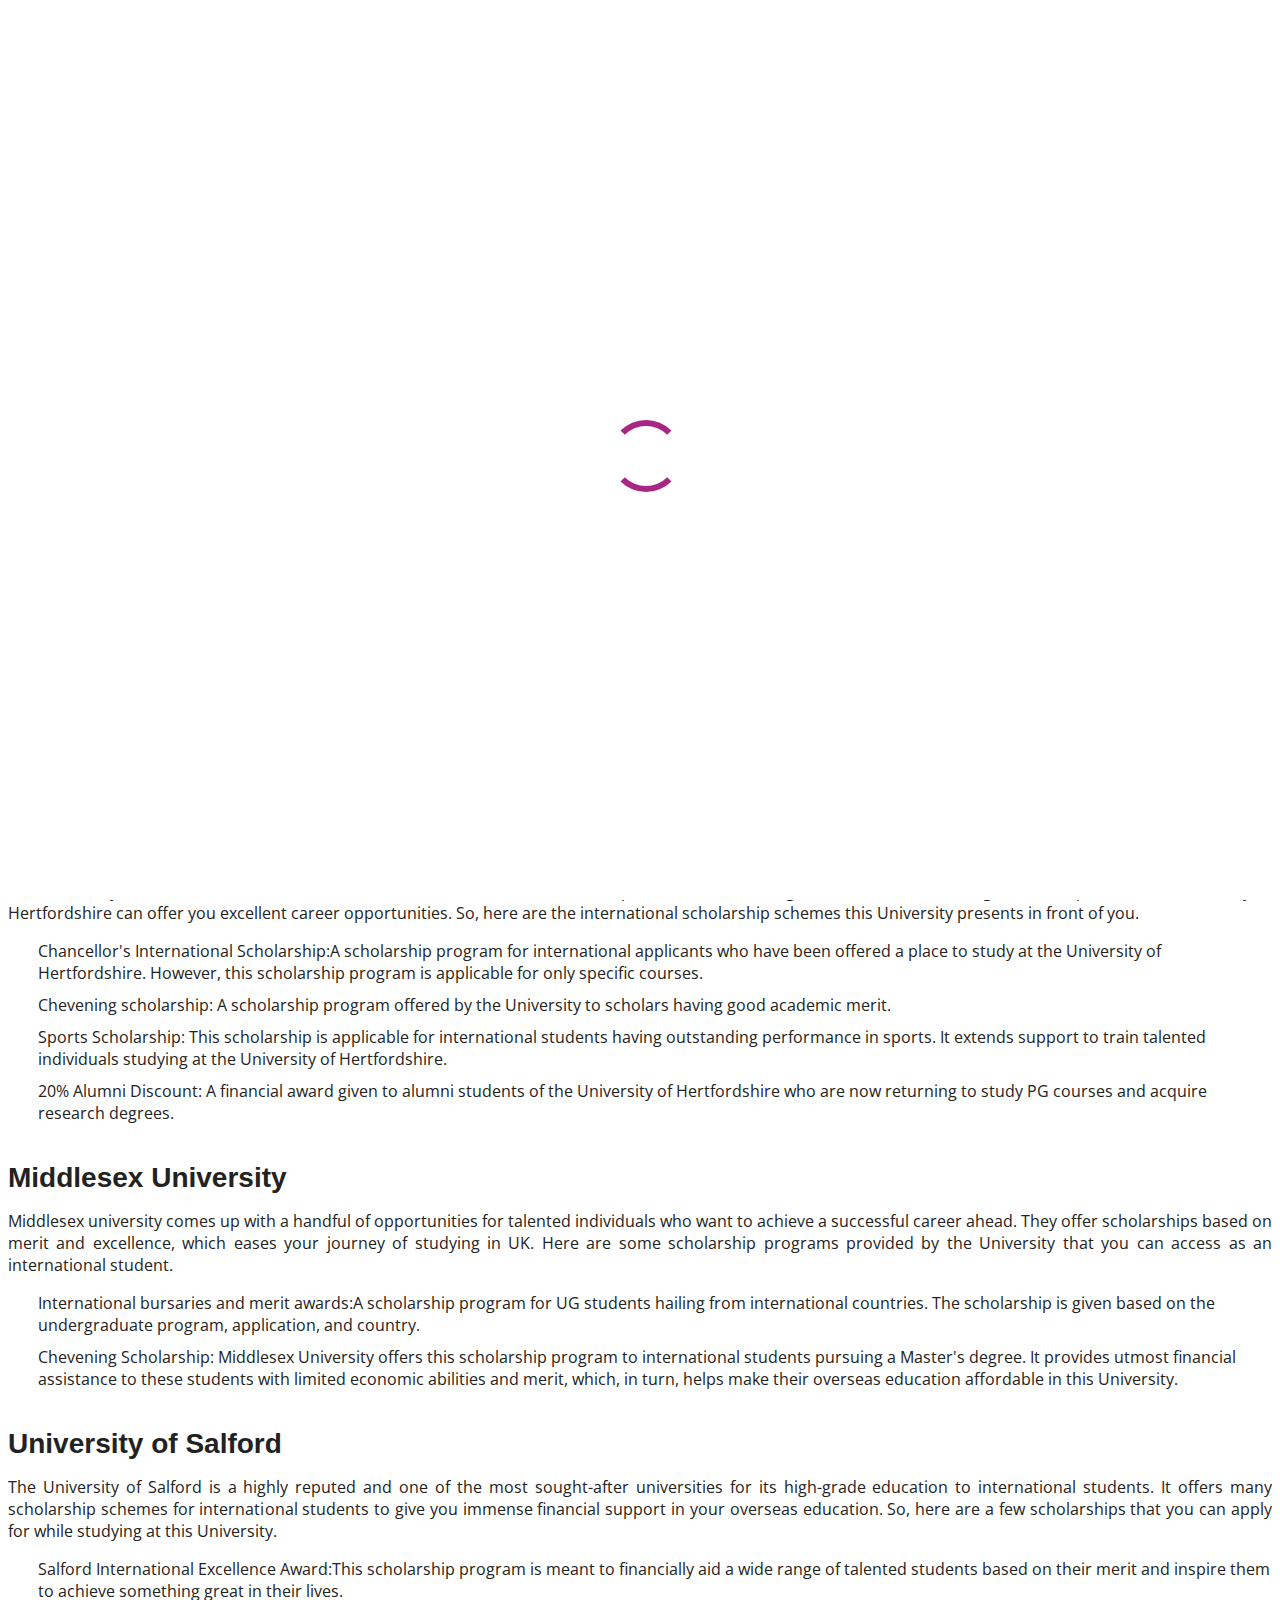
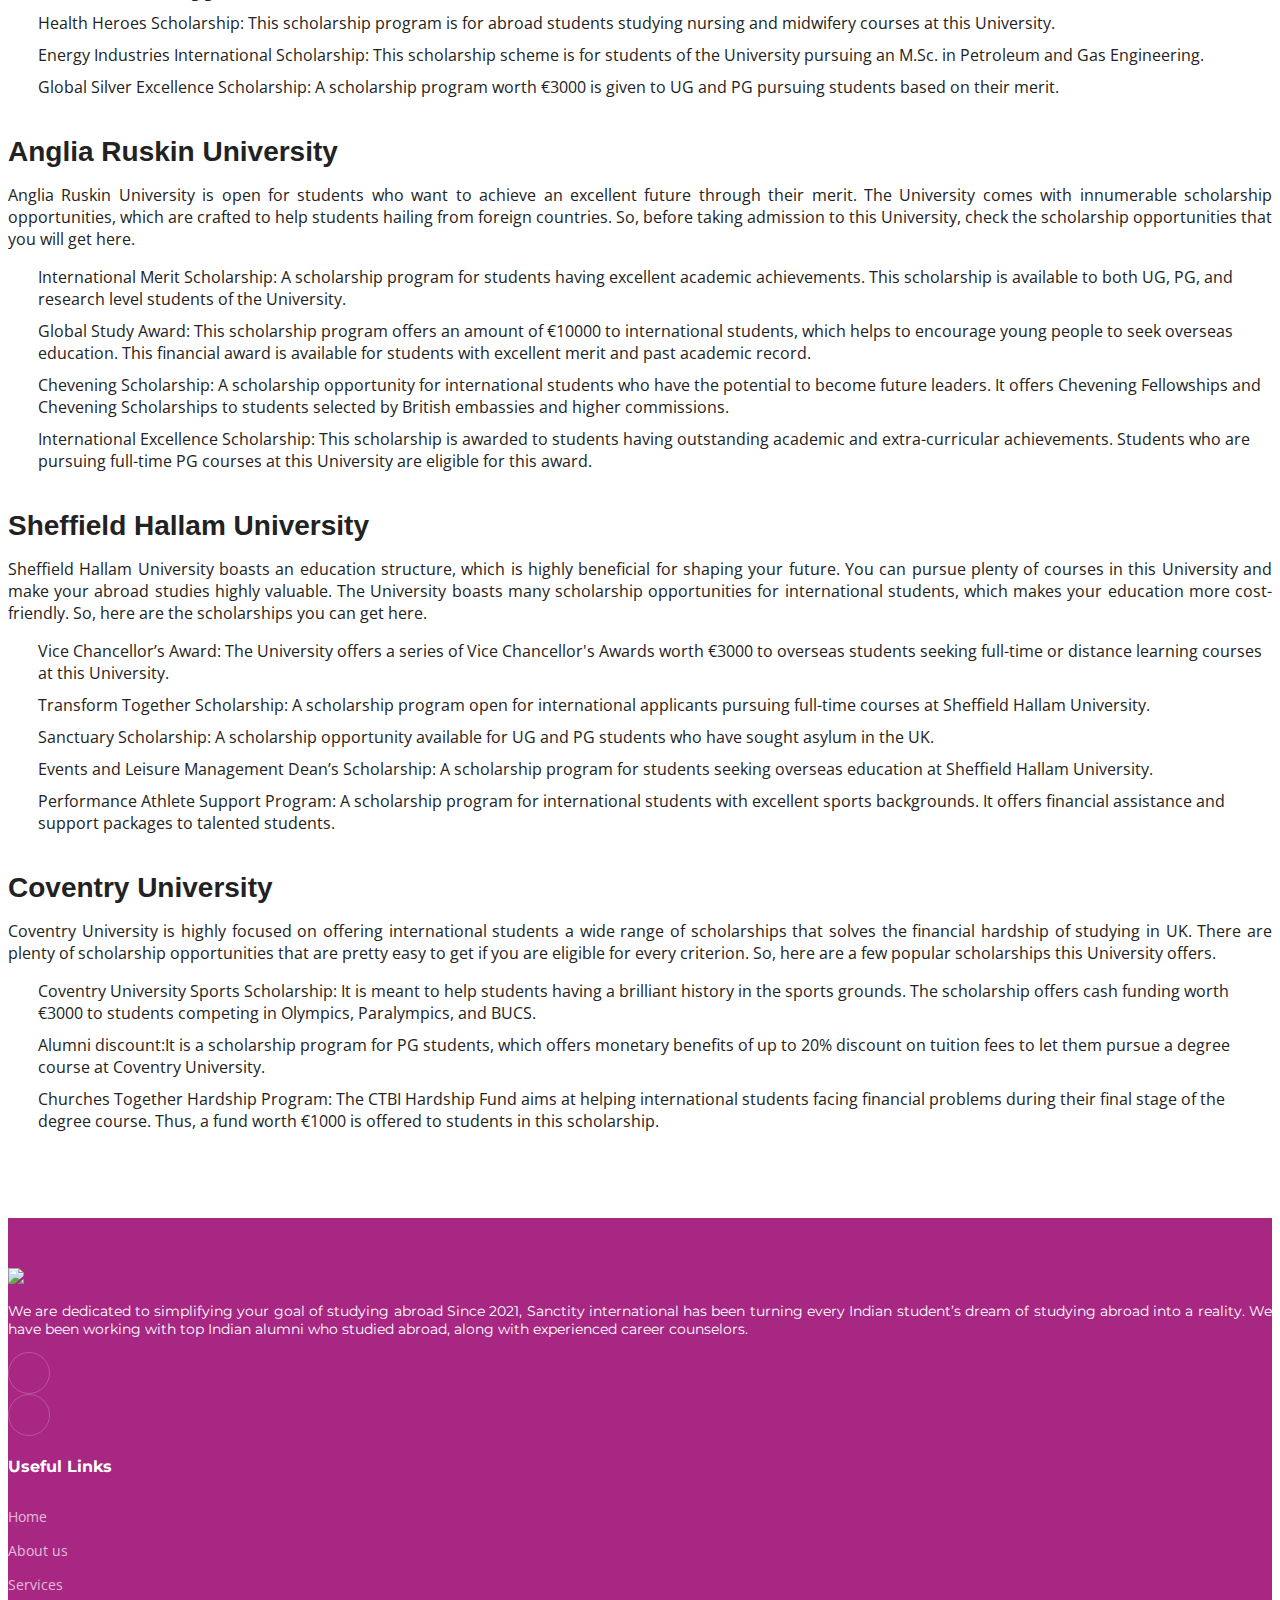
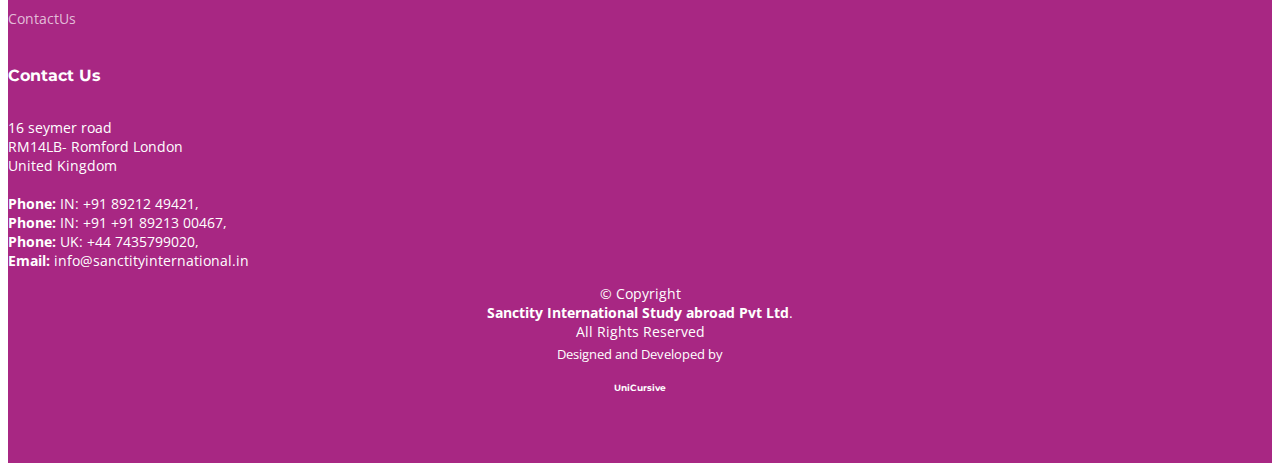
==== commit fdd9d610: "upadate number" ====
--- a/ScholarshipUK.html
+++ b/ScholarshipUK.html
@@ -6,8 +6,11 @@
   <meta content="width=device-width, initial-scale=1.0" name="viewport">
 
   <title>SanctityInternational</title>
-  <meta content="" name="description">
-  <meta content="" name="keywords">
+  <meta content="SanctityInternational,Sanctity International has been turning every Indian student’s 
+  dream of studying abroad into a reality. Sanctity International Study abroad Pvt Ltd" name="description">
+
+  <meta content="SanctityInternational,SanctityInternational Study abroad Pvt Ltd,SanctityInternationalStudyabroadPvtLtd" name="keywords">
+
 
   <!-- Favicons -->
 
@@ -41,10 +44,11 @@
 
     <div class="container-fluid container-xl d-flex align-items-center justify-content-between">
       <a href="index.html" class="logo d-flex align-items-center">
-        <h1>SanctityInternational<span>.</span></h1>
+        <img class="logoImg" src="assets/img/Logo/logo1.png">
       </a>
       <nav id="navbar" class="navbar">
         <ul>
+          <h3 class="header-menu" >Menu</h3>
           <li ><a href="index.html#hero">Home</a></li>
           
           <li ><a class="line" href="index.html#about">About</a></li>
@@ -69,7 +73,7 @@
         </ul>
       </nav><!-- .navbar -->
 
-      <i class="mobile-nav-toggle mobile-nav-show bi bi-list"></i>
+      <i class="mobile-nav-toggle mobile-nav-show bi bi-list navClose"></i>
       <i class="mobile-nav-toggle mobile-nav-hide d-none bi bi-x"></i>
     </div>
   </header>
@@ -315,7 +319,8 @@
       <div class="row gy-4">
         <div class="col-lg-7 col-md-12 footer-info">
           <a href="index.html" class="logo d-flex align-items-center">
-            <span>SanctityInternational</span>
+            <!-- <span>SanctityInternational</span> -->
+            <img class="footerlogoImg" src="assets/img/Logo/logo1.png">
           </a>
           <p>
             We are dedicated to simplifying your goal of studying abroad Since 2021, Sanctity international 
@@ -323,10 +328,10 @@
             with top Indian alumni who studied abroad, along with experienced career counselors.
           </p>
           <div class="social-links d-flex mt-4">
-            <a href="#" class="twitter"><i class="bi bi-twitter"></i></a>
+            <!-- <a href="#" class="twitter"><i class="bi bi-twitter"></i></a> -->
             <a href="https://www.facebook.com/profile.php?id=100086452800144" class="facebook"><i class="bi bi-facebook"></i></a>
             <a href="https://www.instagram.com/sanctity2022/?r=nametag" class="instagram"><i class="bi bi-instagram"></i></a>
-            <a href="#" class="linkedin"><i class="bi bi-linkedin"></i></a>
+            <!-- <a href="#" class="linkedin"><i class="bi bi-linkedin"></i></a> -->
           </div>
         </div>
 
@@ -347,7 +352,8 @@
             RM14LB- Romford London<br>
             United Kingdom <br><br>
 
-            <strong>Phone:</strong> IN: +91 7034056463,</br>
+            <strong>Phone:</strong> IN: +91 89212 49421,</br>
+            <strong>Phone:</strong> IN: +91 +91 89213 00467,</br>
             <strong>Phone:</strong> UK: +44 7435799020,</br>
             <strong>Email:</strong> info@sanctityinternational.in<br>
           </p>
@@ -359,7 +365,7 @@
 
     <div class="container mt-4">
       <div class="copyright">
-        &copy; Copyright <br> <strong><span>Sanctity International Study abroad Pvt Ltd</span></strong>. All Rights Reserved
+        &copy; Copyright <br> <strong><span>Sanctity International Study abroad Pvt Ltd</span></strong>.<br> All Rights Reserved
       </div>
       <div class="credits">
         Designed and Developed by <a href="https://unicursive.com/"><h6>UniCursive</h6></a>
@@ -387,7 +393,7 @@
        )
      )
        var d = "whatsapp://send";
-     var g = d + "?phone=+447435799020" + e + f;
+     var g = d + "?phone=+918921249421" + e + f;
      window.open(g, "_blank");
    }
  }),
